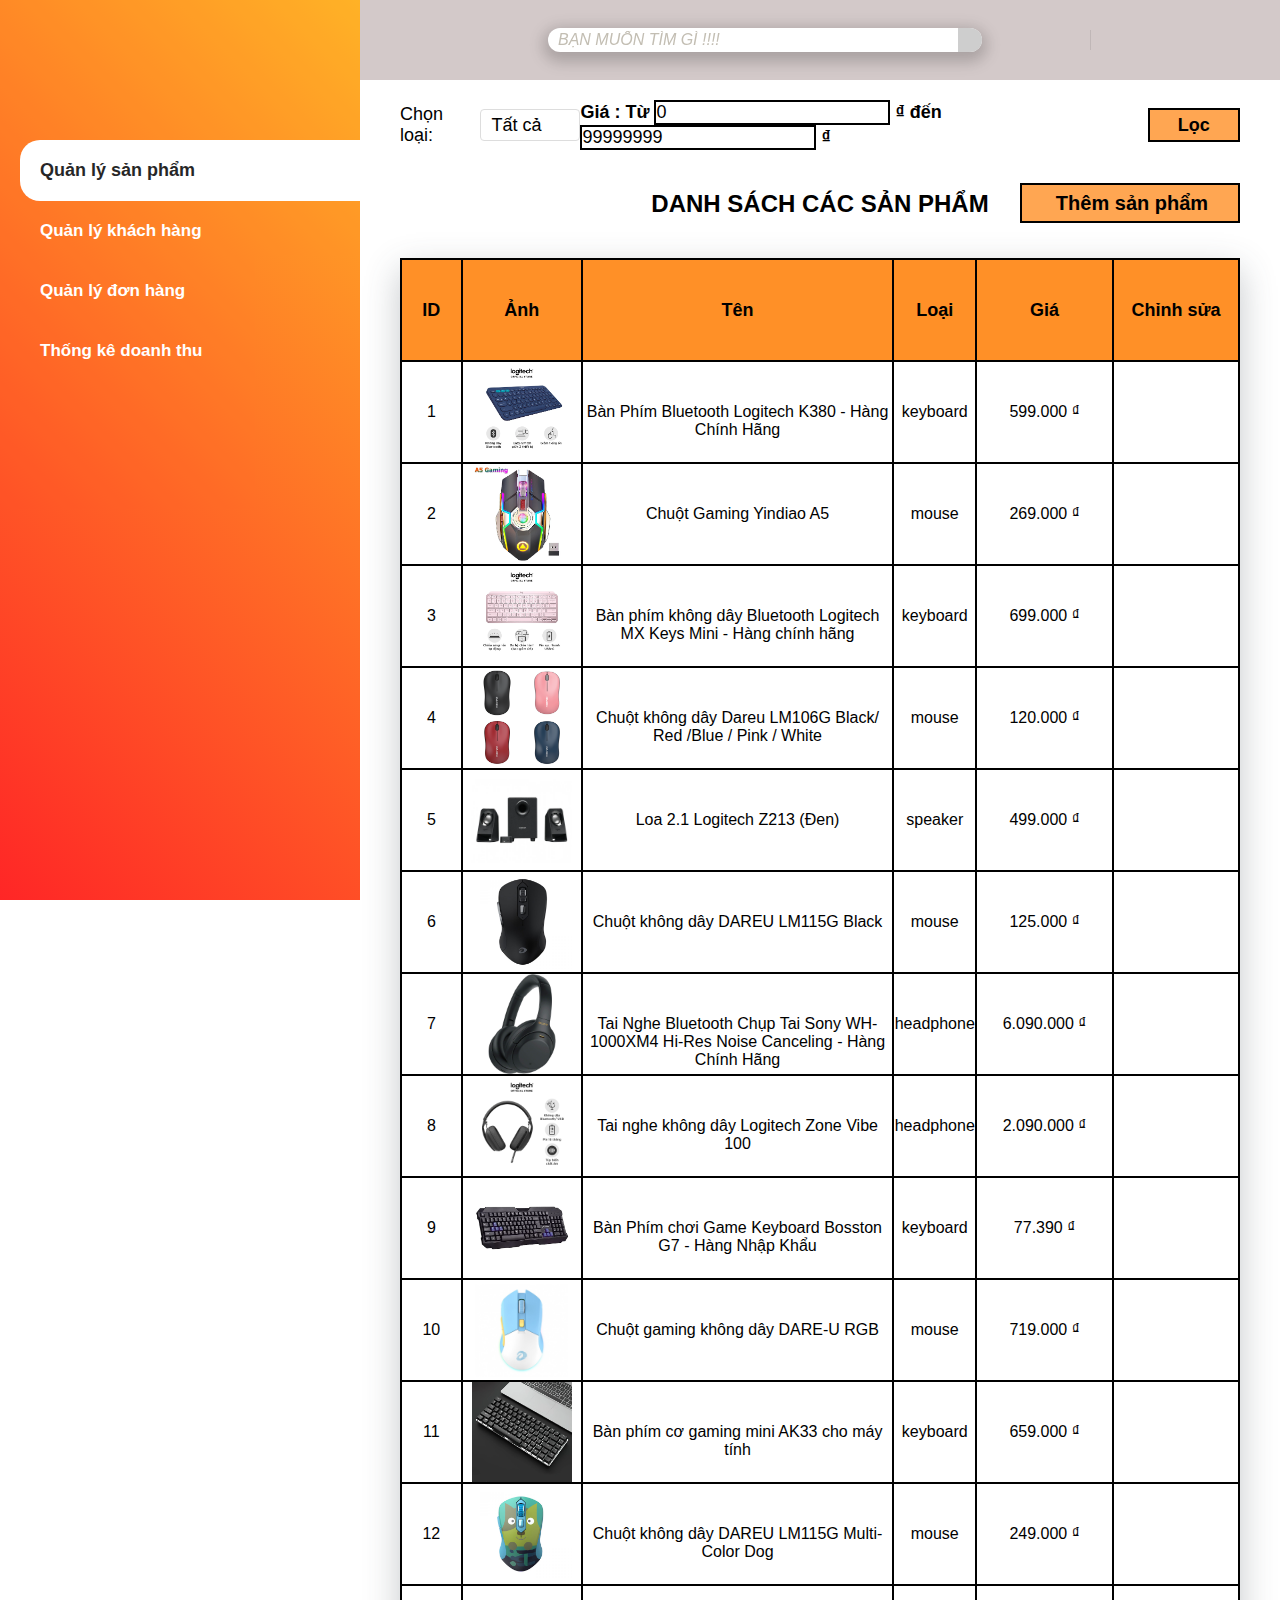
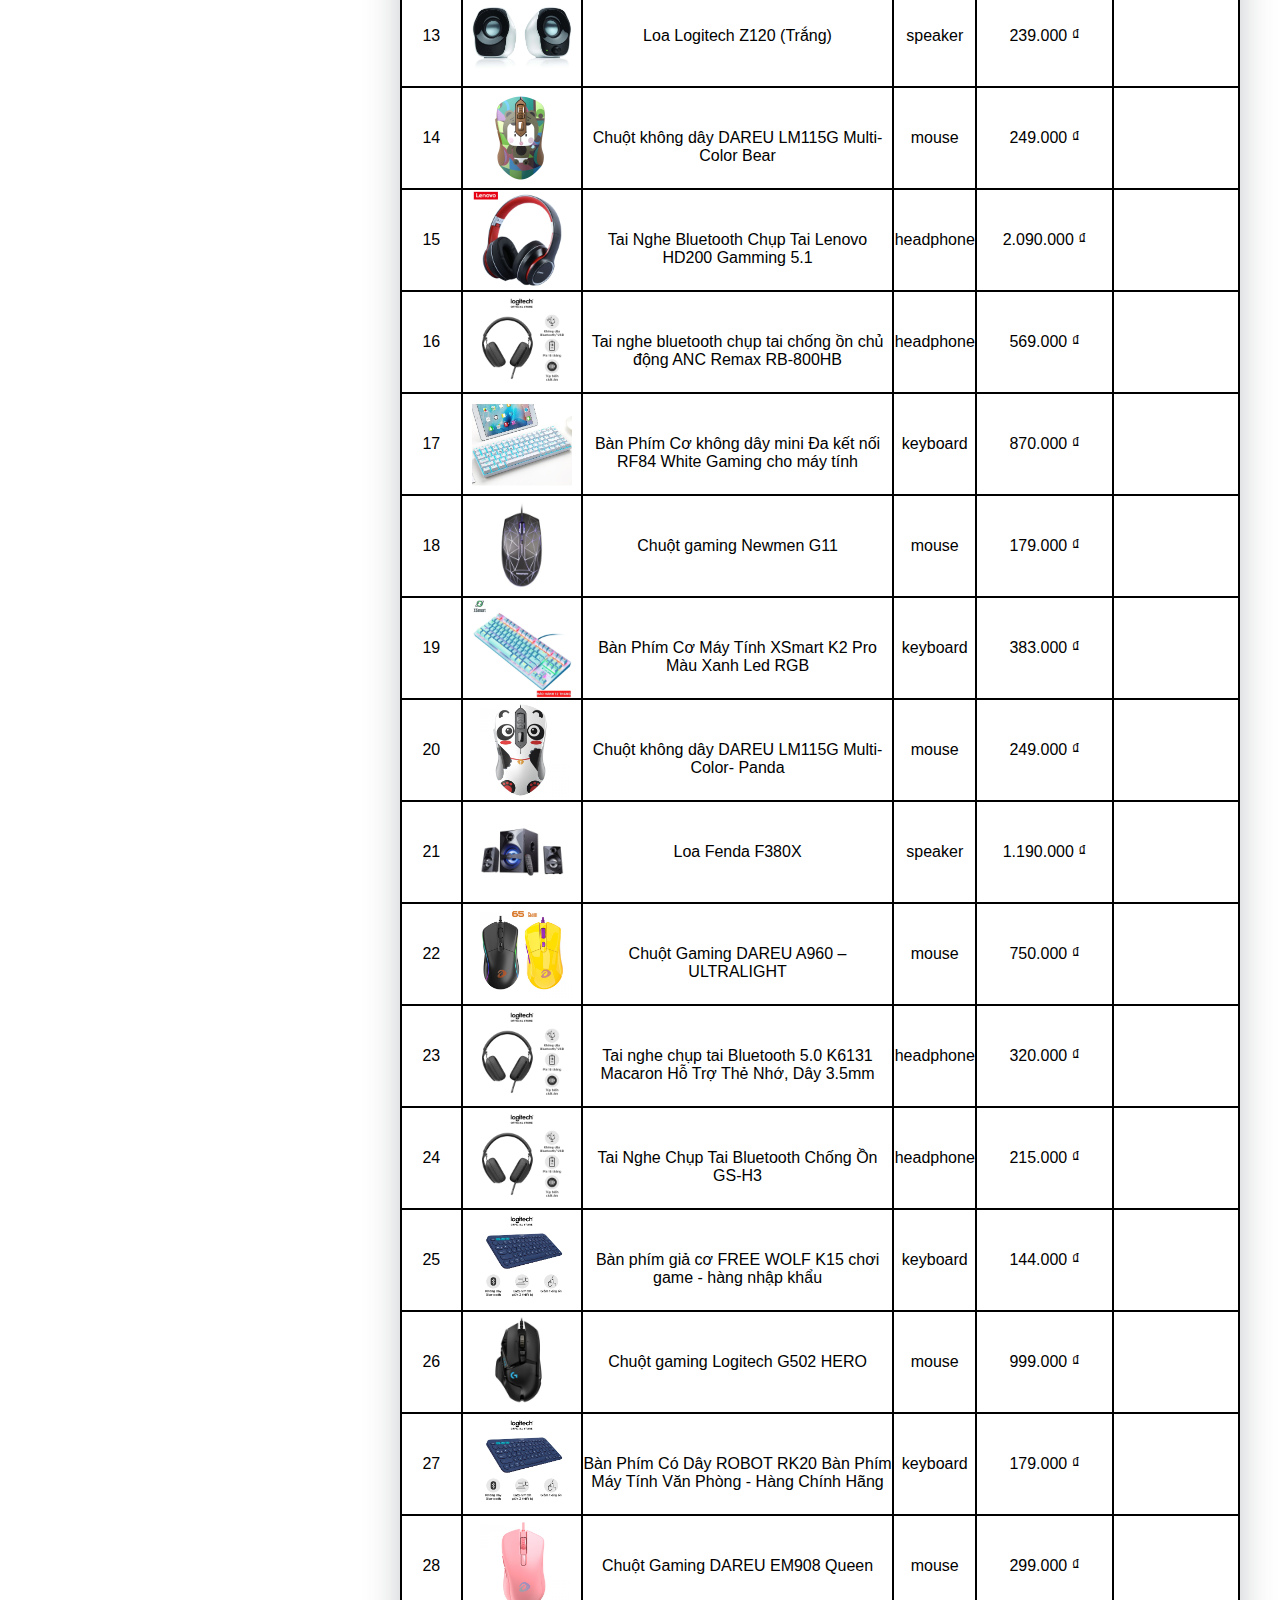
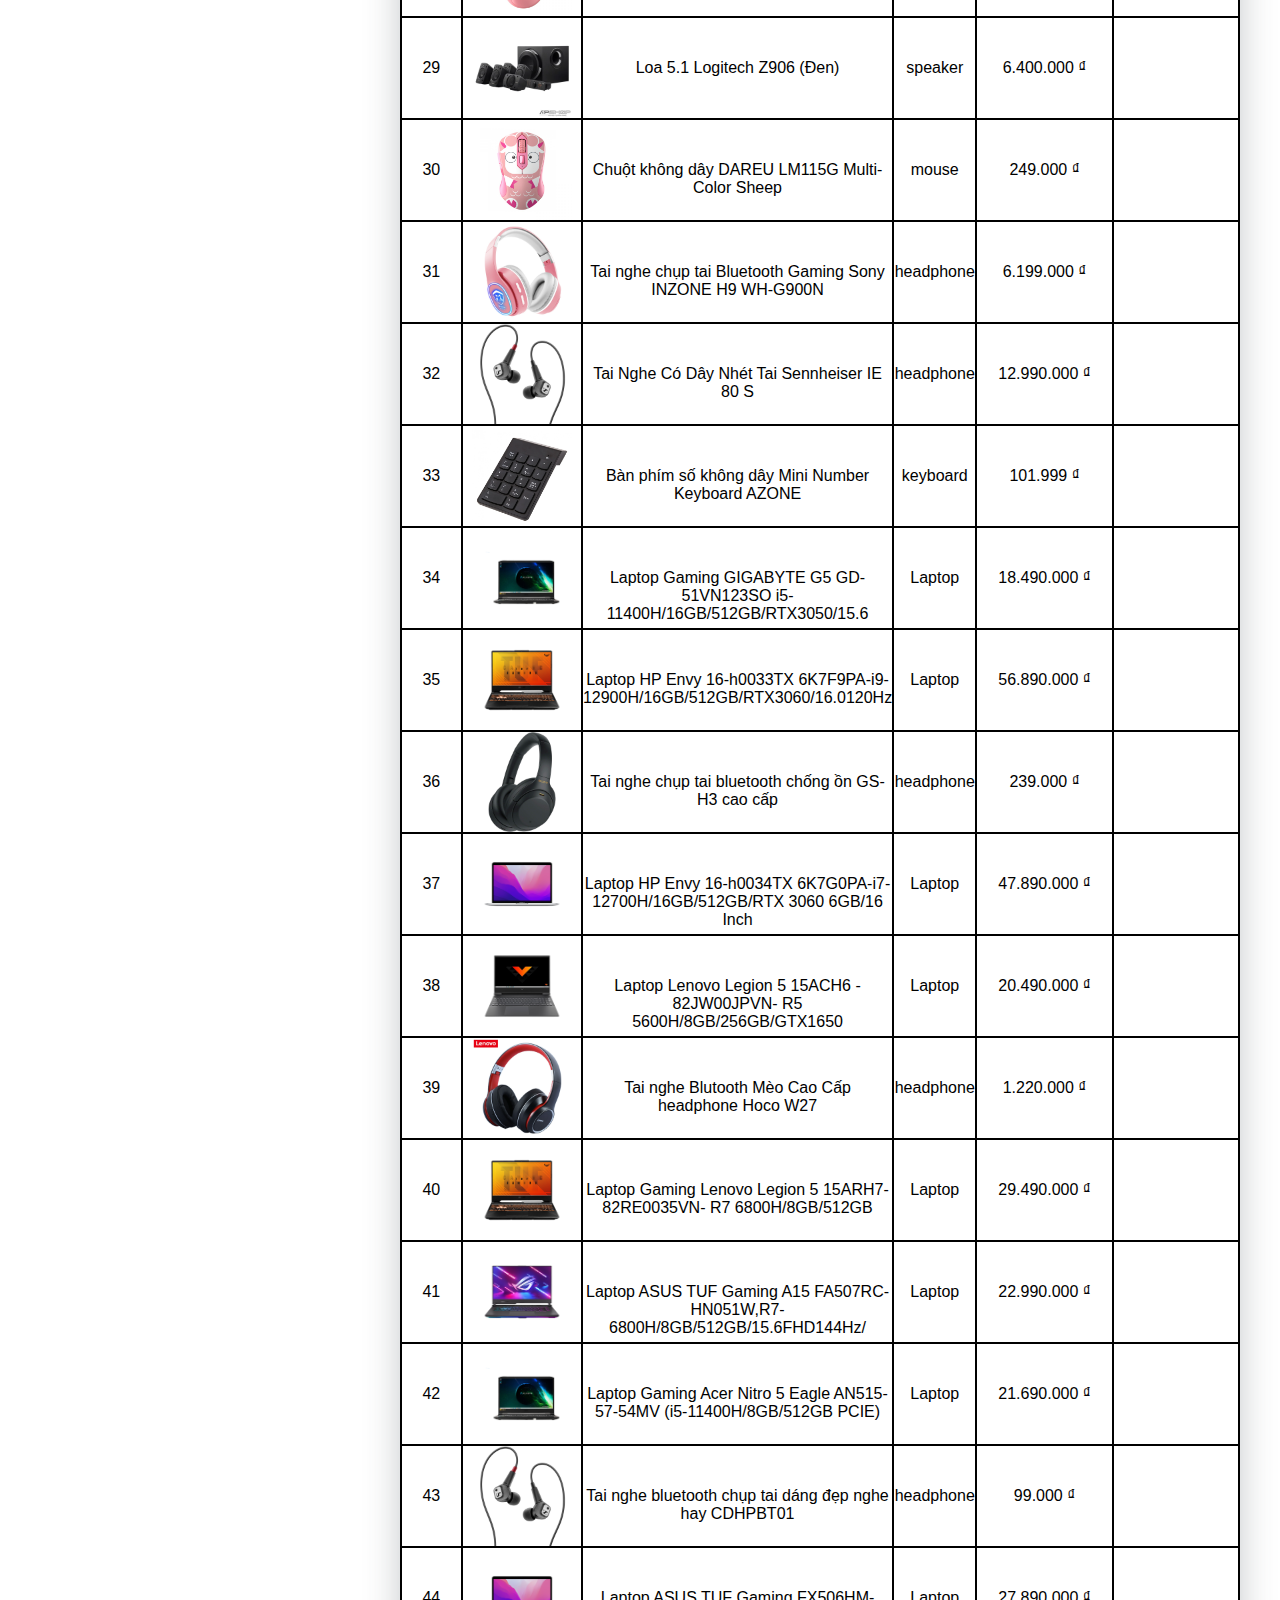
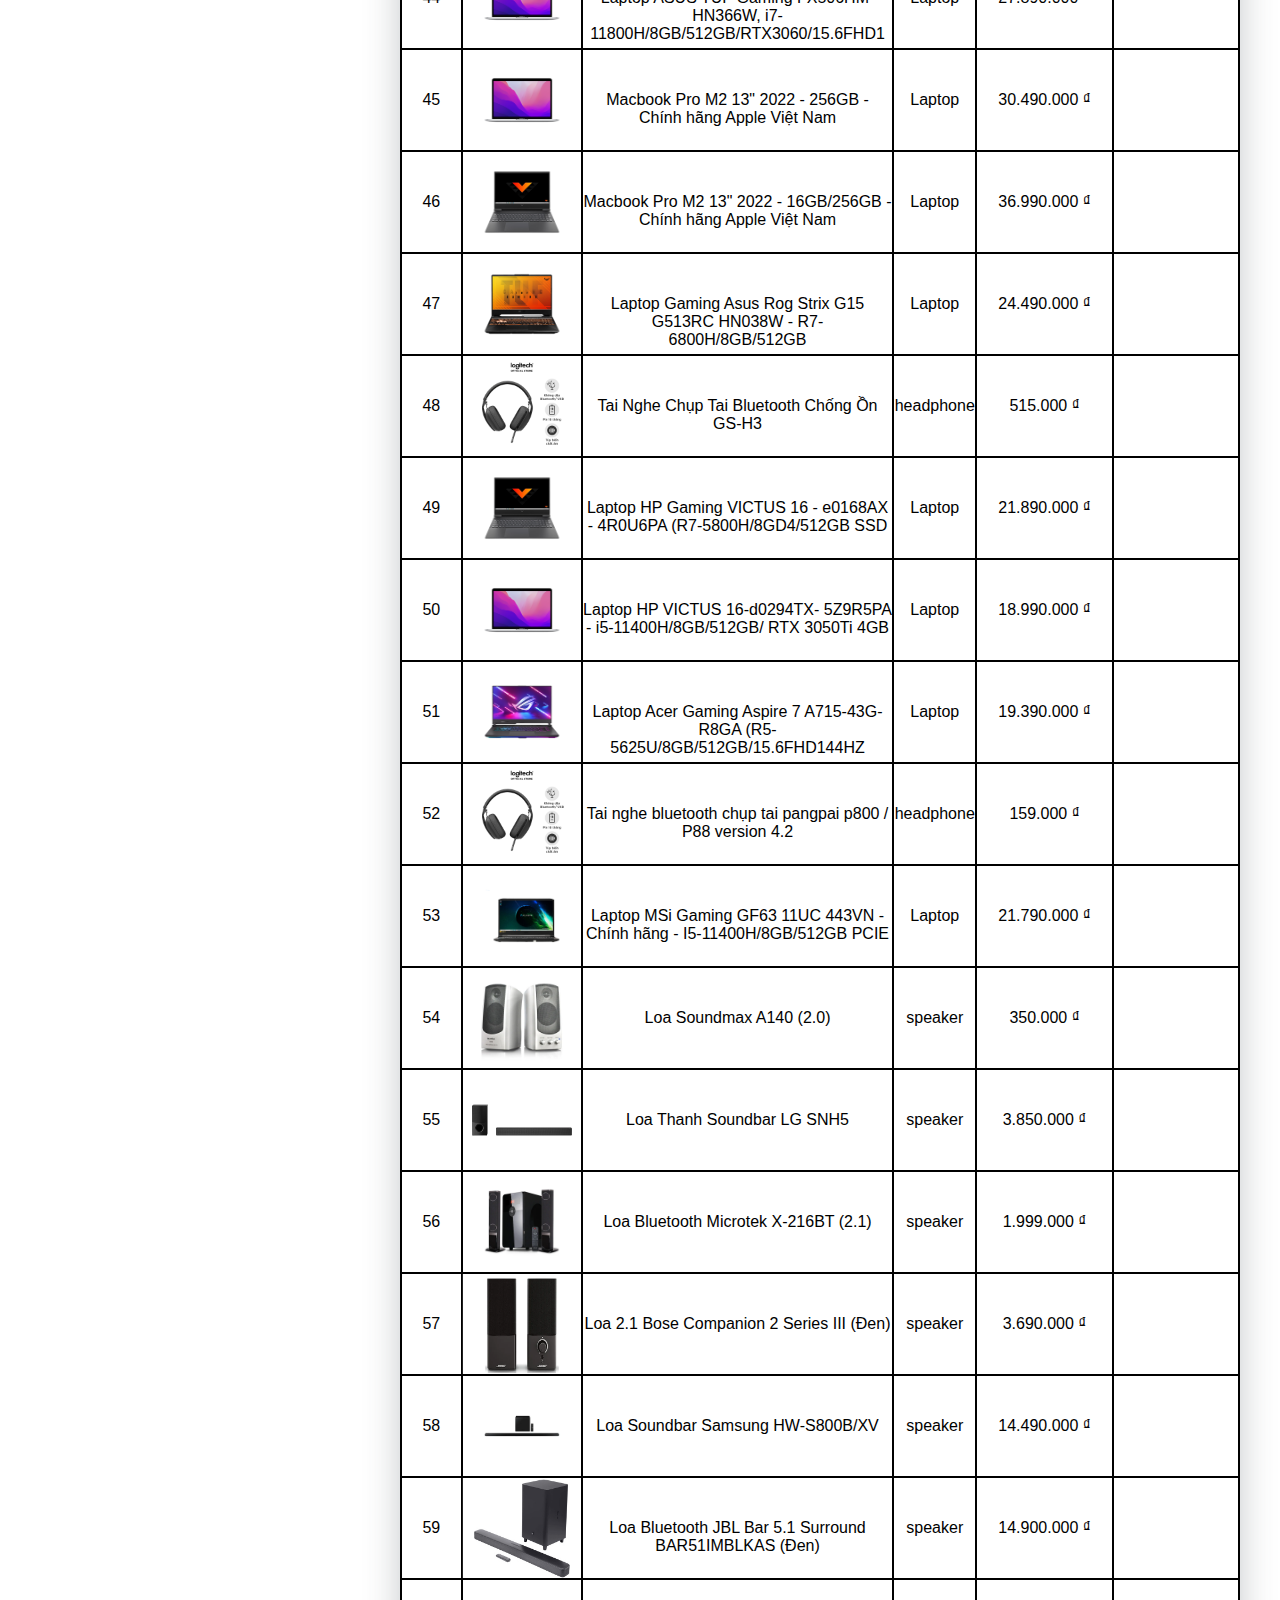
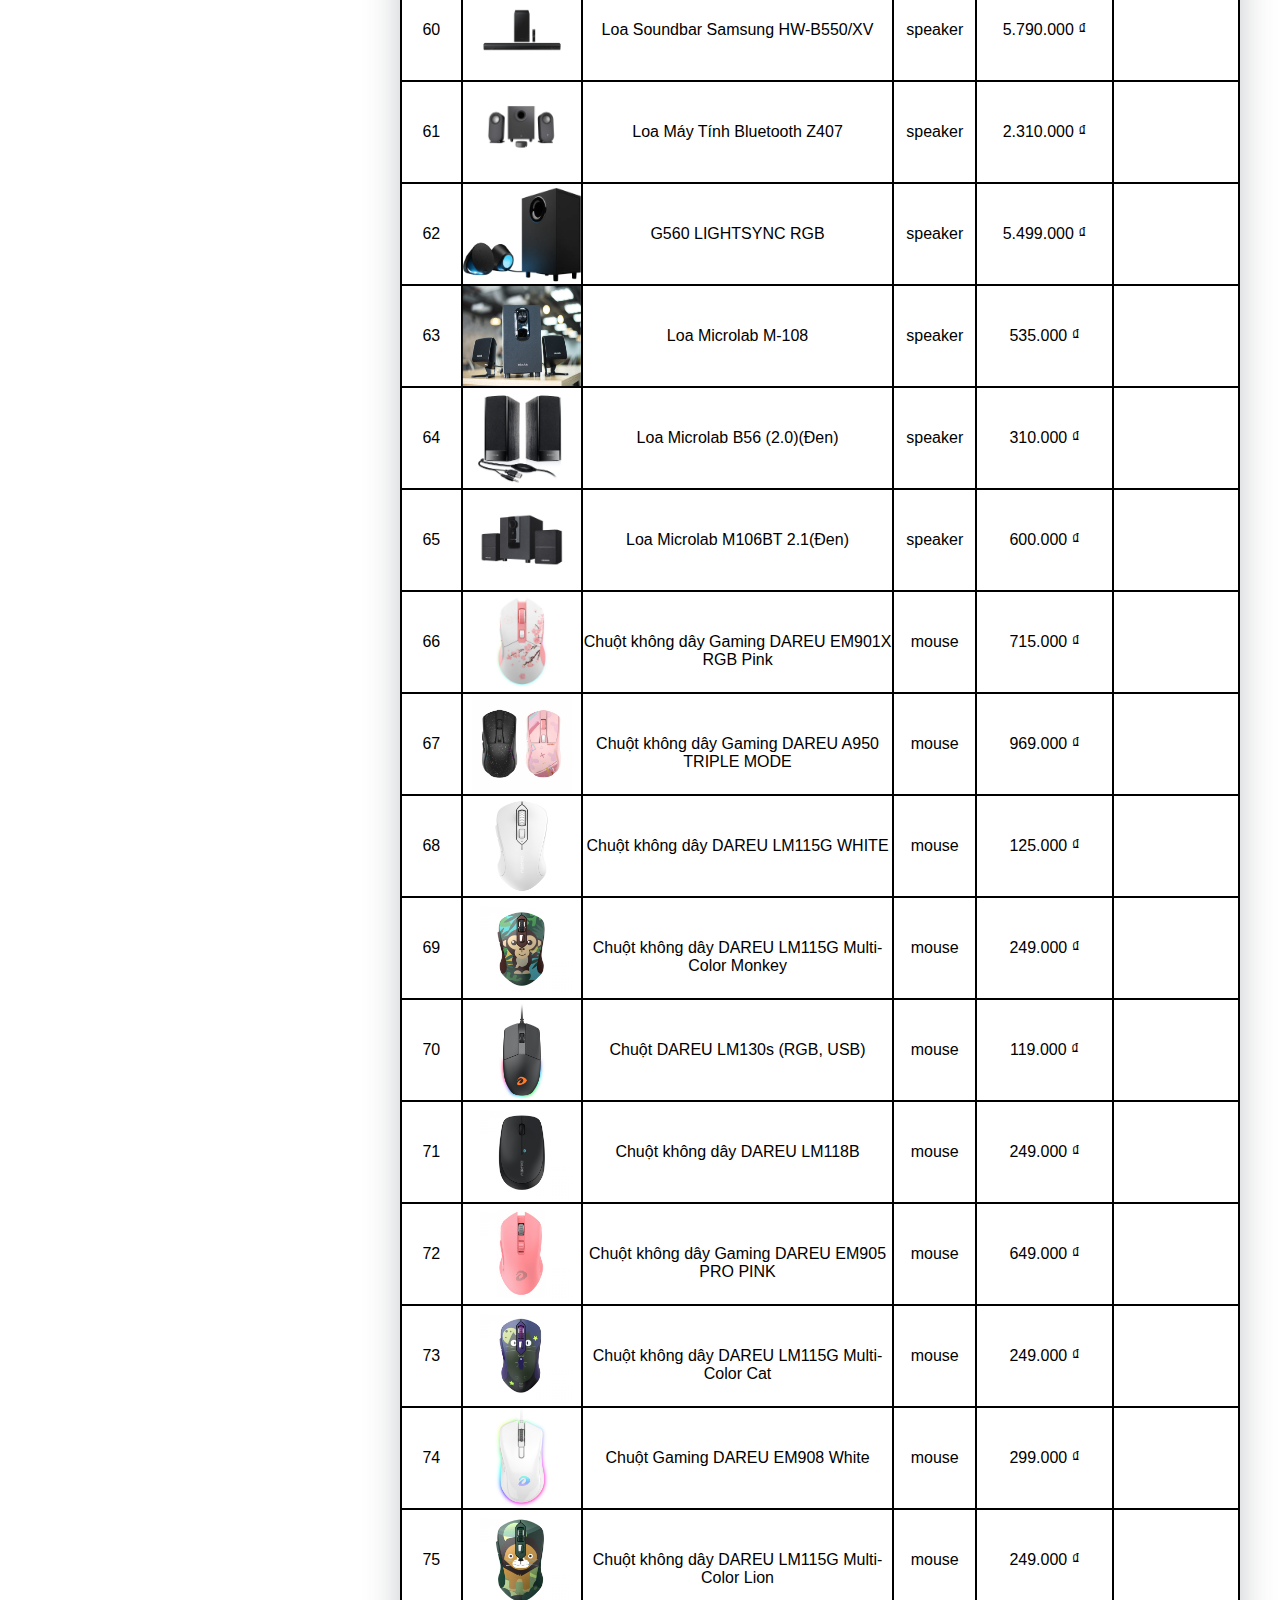
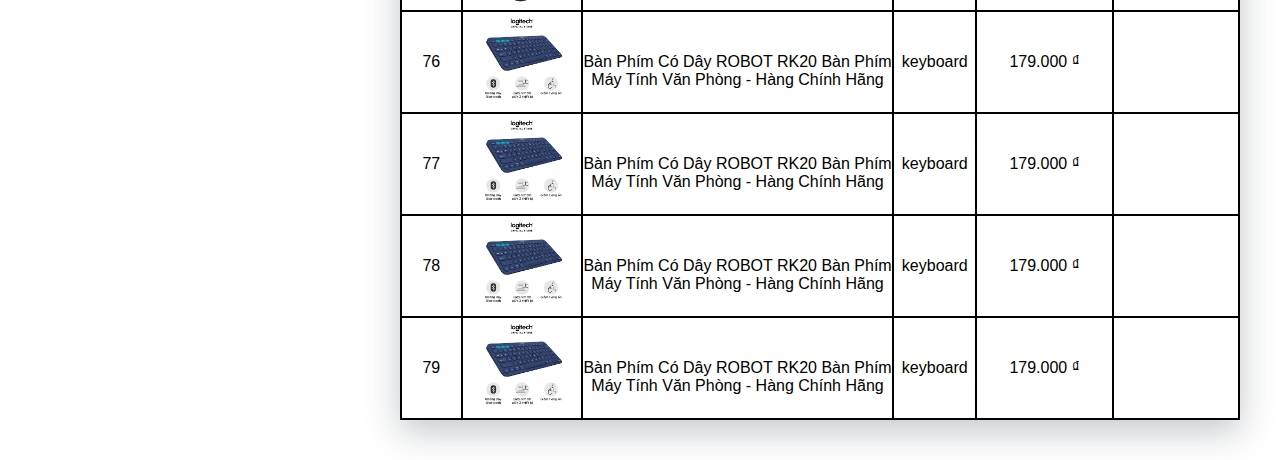
==== admin.html @ 6fcf3891 "update" ====
<!DOCTYPE html>
<html lang="en">
  <head>
    <meta charset="UTF-8" />
    <meta http-equiv="X-UA-Compatible" content="IE=edge" />
    <meta name="viewport" content="width=device-width, initial-scale=1.0" />
    <meta name="authors" content="NHÓM 22">
    <meta name="description" content="đây là bài tập đồ án tạo web BÁN LINH KIỆN ĐIỆN TỬ như chuột, bàn phím, tai nghe,... .">
    <title>Admin</title>
    <link rel="icon" href="./assets/img/websiteIcon.png">
    <link rel="stylesheet" href="https://cdnjs.cloudflare.com/ajax/libs/font-awesome/6.2.0/css/all.min.css" integrity="sha512-xh6O/CkQoPOWDdYTDqeRdPCVd1SpvCA9XXcUnZS2FmJNp1coAFzvtCN9BmamE+4aHK8yyUHUSCcJHgXloTyT2A==" crossorigin="anonymous" referrerpolicy="no-referrer" />
    <link rel="stylesheet" href="./assets/css/card-products.css" />
    <link rel="stylesheet" href="./assets/css/reset.css" />
    <link rel="stylesheet" href="./assets/css/order-form.css" />
    <link rel="stylesheet" href="./assets/css/menu-product.css" />
    <link rel="stylesheet" href="./assets/css/navigation.css">
    <link rel="stylesheet" href="./assets/css/add-product-table.css">
    <link rel="stylesheet" href="./assets/css/edit-product-table.css">
    <link rel="stylesheet" href="./assets/css/edit-account-table.css">
    <link rel="stylesheet" href="./assets/css/delete-product-table.css">
    <link rel="stylesheet" href="./assets/css/switch-button.css">
    <link rel="stylesheet" href="./assets/css/order-product-table.css">
    <link rel="stylesheet" href="./assets/css/account-manager-table.css">
    <link rel="stylesheet" href="./assets/css/admin.css">
    <link rel="stylesheet" href="./assets/css/Statistical-table.css">

    
    <script src="https://ajax.googleapis.com/ajax/libs/jquery/3.6.1/jquery.min.js"></script>
  </head>
  <body>
    
      <!-- account manage table -->

      <div class="account-container" onclick="closeAccountProductTable()">
        
      </div>
      
    <!-- add products -->
    <div class="add-product-container" onclick="closeAddProductTable(event)">
      
        <form class="add-product-table" onclick="stopPropagate(event)" onsubmit="addProductToProductArray(event)">
          <div class="exit-add-product-table" onclick="closeAddProductTable()">
            <i class="fa-solid fa-xmark"></i>
          </div>
            <div class="title">THÊM SẢN PHẨM</div>
            <label for="type">LOẠI: </label>
            <select name="productType" id="select-type">
              <option value="keyboard">BÀN PHÍM</option>
              <option value="headphone">TAI NGHE</option>
              <option value="mouse">CHUỘT</option>
              <option value="speaker">LOA</option>
              <option value="laptop">LAPTOP</option>
            </select>
            <label for="productName">TÊN SẢN PHẨM:</label>
            <input type="text" name="productName" id="productName" value="" placeholder="Keyboard haha" required autofocus>
            <label for="productDescription">MÔ TẢ SẢN PHẨM:</label>
            <input type="text" name="productDescription" id="productDescription" value="" placeholder="keyboard for gamer" required>
            <label for="productImage">HÌNH ẢNH:</label>  
            <input type="file" name="productImage" id="productImage" value="" required>
            <label for="productPrice">GIÁ</label>
            <input type="number" name="productPrice" id="productPrice" value="" placeholder="999 999" required>  
            <label for="productQuantity">SỐ LƯỢNG THÊM:</label>
            <input type="number" name="productQuantity" id="productQuantity" value="" placeholder="10" required>  
            <div class="save-product-btn">
              <button type="submit">LƯU</button>
            </div>
        </form>

    </div>

    <!-- edit table -->

    <div class="edit-product-container" onclick="closeEditProductTable(event)">
      
        <form class="edit-product-table" onclick="stopPropagate(event)" onsubmit="editProductToProductArray(event)">
          <div class="exit-edit-product-table" onclick="closeEditProductTable()">
            <i class="fa-solid fa-xmark"></i>
          </div>
            <div class="title">CHỈNH SỬA SẢN PHẨM</div>
            <label for="type">LOẠI: </label>
            <select name="productType" id="select-type-edit">
              <option value="keyboard">Bàn phím</option>
              <option value="headphone">Tai nghe</option>
              <option value="mouse">Chuột</option>
              <option value="speaker">Loa</option>
             <!-- <option value="laptop">Laptop</option> -->
            </select>
            <label for="productName">Tên:</label>
            <input type="text" name="productName" id="productNameEdit" value="" placeholder="Keyboard haha" autofocus>
            <label for="productDescription">Chi tiết:</label>
            <input type="text" name="productDescription" id="productDescriptionEdit" value="" placeholder="keyboard for gamer">
            <label for="productImage">Link hình:</label>  
            <input type="file" id="productImageEdit" value="" placeholder="link image here" required>
            <label for="productPrice">Giá</label>
            <input type="number" name="productPrice" id="productPriceEdit" value="" placeholder="999 999">              
            <input type="number" name="productId" value="" id="productId" style="display: none;">
            <div class="save-product-btn">
              <button type="submit">LƯU</button>
            </div>
        </form>

    </div>
    <!-- edit account -->
    <div class="edit-account-container" onclick="closeEditAccountTable(event)">
      
      <form class="edit-account-table" onclick="stopPropagate(event)" onsubmit="editAccountToAccountArray(event)">
        <div class="exit-edit-account-table" onclick="closeEditAccountTable()">
          <i class="fa-solid fa-xmark"></i>
        </div>
          <div class="title">CHỈNH SỬA TÀI KHOẢN</div>
          <label for="accountName">Tên tài khoản: </label>
          <input type="text" name="accountName" id="accountName" value="" placeholder="hackiemsi" autofocus>
          <label for="accountPassword">Mật khẩu: </label>
          <input type="text" name="accountPassword" id="accountPassword" value="">             
          <label for="accountTel">Số điện thoại: </label>
          <input type="text" name="accountTel" id="accountTel" value="" placeholder="0969696969">             
          <label for="accountMail">Email: </label>
          <input type="text" name="accountMail" id="accountMail" value="" placeholder="hackiemsi@gmail.com">             

          <input type="number" name="accountId" value="" id="accountId" style="display: none;">
          <div class="save-account-btn">
            <button type="submit">LƯU</button>
          </div>
      </form>

  </div>

<!-- Card products -->
    <!-- <div class="card-products">
      
      <div class="menu" id="menu">
        <div class="menu-title">Danh mục sản phẩm</div>
        
        <div class="menu-items activeMenuItems" id="item-1" onclick="activeItem(1)">
          <a  href="#product-display" class="overlay activeMenuItemOverlay " onclick="filterProductAdmin('keyboard') " ></a>
          <img class="menu-items-img activeMenuItemImg" src="/assets/img/keyboard.jpg" alt="keyboard image" loading="lazy">
        </div>
  
        <div class="menu-items" id="item-2">
          <a  href="#product-display" class="overlay" onclick="filterProductAdmin('headphone')"></a>
          <img class="menu-items-img" src="/assets/img/headphone.png" alt="keyboard image" loading="lazy">
        </div>
  
        <div class="menu-items" id="item-3">
          <a  href="#product-display" class="overlay" onclick="filterProductAdmin('mouse')"></a>
          <img class="menu-items-img" src="/assets/img/mouse.png" alt="keyboard image" loading="lazy">
        </div>
  
        <div class="menu-items" id="item-4">
          <a  href="#product-display" class="overlay" onclick="filterProductAdmin('speaker')"></a>
          <img class="menu-items-img" src="/assets/img/speaker.png" alt="keyboard image" loading="lazy">
        </div>
  
        <div class="menu-items" id="item-5">
          <a  href="#product-display" class="overlay" onclick="filterProductAdmin('Laptop')"></a>
          <img class="menu-items-img" src="/assets/img/mousepads.png" alt="keyboard image" loading="lazy">
        </div>
      </div>

      

      <div class="card-products-container"> -->
        
        <!-- <div class="card-product-item" id="${product.id}" onclick="productInfomation()">
          <img
            class="card-img"
            src="${product.img}"
          />
          <div class="card-product-content">
            <div class="card-product-content-top">
              <div class="card-product-content-title card-title">
                ${product.name}
              </div>
              <div class="label-card-title card-title">${product.description}</div>
            </div>
            <div class="card-product-content-bottom">
  
            
  
            <div class="card-product-content-bottom-buying">
              <div class="card-product-content-bottom-buying-price">
                <span class="card-product-priceNumber">${product.price}</span> 
                <span class="card-product-priceIcon">₫</span>
              </div>
              <div class="card-product-status">
                Còn hàng
                <i class="fa-solid fa-check icon-check-status"></i>
              </div>
            </div>
            
          </div>
          </div>
        </div> -->

        <!-- <div class="menu-card-products-page-number"> -->
          <!-- <div class="pageNumber" onclick="pageRender(1)"></div>
          <div class="pageNumber" onclick="pageRender(2)">2</div>
          <div class="pageNumber" onclick="pageRender(3)">3</div>  -->
        <!-- </div> 
      </div>
    </div> -->
  <div class="main-wrapper">

    <div class="nav-header-left">
      <div class="nav-header-left-logo">
        <img src="https://upload.wikimedia.org/wikipedia/commons/thumb/e/e6/Cyberpunk_2077_logo.svg/2560px-Cyberpunk_2077_logo.svg.png" alt="">
      </div>
      
      <ul class="nav-header-left-list">
        <li class="nav-header-left-list-item active-nav-header-left-list-item" id="nav-header-left-list-products-management" onclick="renderProductManage();holdColorMenuInAdmin(this)">
          <div class="nav-header-left-list-products-management">
            <i class="fa-sharp fa-solid fa-cart-shopping"></i>
            <span>
              Quản lý sản phẩm
            </span> 
          </div>
          <i class="fa-solid fa-chevron-right"></i>
        </li>


        <li class="nav-header-left-list-item" id="nav-header-left-list-user-management" onclick="openAccountManageTable();holdColorMenuInAdmin(this)">
          <div class="nav-header-left-list-user-management">
            <i class="fa-solid fa-users"></i>
            <span>
              Quản lý khách hàng
            </span> 
          </div>
          <i class="fa-solid fa-chevron-right"></i>
        </li>


        <li class="nav-header-left-list-item" id="nav-header-left-list-order-form-management" onclick="openOrderManageTable();holdColorMenuInAdmin(this)">
          <div class="nav-header-left-list-order-form-management">
            <i class="fa-solid fa-receipt"></i>
            <span>
              Quản lý đơn hàng
            </span> 
          </div>
          <i class="fa-solid fa-chevron-right"></i>
        </li>

        <li class="nav-header-left-list-item" id="nav-header-left-list-business-statistics" onclick="holdColorMenuInAdmin(this);openStatistical()">
          <div class="nav-header-left-list-business-statistics">
            <i class="fa-solid fa-sack-dollar"></i>
            <span>
              Thống kê doanh thu
            </span> 
          </div>
          <i class="fa-solid fa-chevron-right"></i>
        </li>
      </ul>
      
    </div>
    <div class="container">
      <div class="container-header">
        <div class="container-header-navigation" id="container-header-navigation">
          <div class="container-header-navigation-icon-menu container-header-navigation-icon-menu-shrink" onclick="shrinkMenuInAdmin()">
            <i class="fa-solid fa-arrow-left-long"></i>
          </div>
          <div class="container-header-navigation-icon-menu container-header-navigation-icon-menu-zoomIn" onclick="zoomInMenuInAdmin()">
            <i class="fa-solid fa-bars-staggered"></i>
          </div>
          <form onsubmit="searchEngineAdmin(event)" oninput="searchEngineAdmin(event)" id="search_box" class="container-header-navigation-search-box">
            <input
              type="search"
              id="search_text"
              placeholder="Bạn muốn tìm gì !!!!"
              value=""
            />
            <button type="submit" href="#product-display" id="search_button">
              <i class="fa-solid fa-magnifying-glass"></i>
            </button>
          </form>

          <div class="dropdown container-header-navigation-dropdown">
              <div class="dropdown-select container-header-navigation-dropdown-select">
                <i class="fa fa-user dropdown-user"></i>
                <span class="dropdown-select container-header-navigation-dropdown-select-text">Admin</span>
                <i class="fa fa-caret-down dropdown-caret"></i>
              </div>
              <ul class="dropdown-list container-header-navigation-dropdown-list">
                <li class="dropdown-item container-header-navigation-dropdown-item" onclick="dangXuatAdmin()">
                    <span class="dropdown-text container-header-navigation-dropdown-text" >Đăng xuất</span>
                </li>
              </ul>
          </div>   
        </div>
      </div>

    <div id="orderDetailContainer" onclick="hideOrderDetails(this)" style="display: none;">
      
    </div>  
      


      <div class="container-content" id="container-content">
        

      </div>
    </div>

    
  </div>  

  
  <!-- Back to top button -->
  <div class="back-to-top">
    <a class="" href="#"><i class="fa-solid fa-arrow-up back-top-top-icon"></i></a>
  </div>

  <!-- Java Script -->
  <script src="./assets/js/Statistical.js"></script>
  <script src="./assets/js/arr-order-form.js"></script>
  <script src="./assets/js/arr-account.js"></script>
  <script src="./assets/js/arr-product.js"></script>
  <script src="./assets/js/menu-product-admin.js"></script>
  <script src="./assets/js/backToHome-button.js"></script>
  
  <!-- <script src="./assets/js/navigation.js"></script> -->
  <!-- <script src="./assets/js/search-engine.js"></script> -->
 </body>
</html>
---- assets/css/card-products.css ----
* {
  box-sizing: border-box;
  margin: 0;
  padding: 0;
}

.card-products {
  background: #f1f1f1;
  padding: 50px 60px 50px 10px;
  height: 1000px;
  display: grid;
  grid-template-columns: 20% 80%;
  grid-template-rows: 10% 90%;
}

.card-products-container {
  grid-column: 2/3;
  grid-row: 2/3;
  display: flex;
  flex-wrap: wrap;
  position: relative;
  height: 830px;
  margin-left: -30px;
  padding: 0 0 50px 0;
  margin-left: 10px;
}

.card-product-item {
  display: flex;
  flex-direction: column;
  background: white;
  margin-left: 30px;
  height: 330px;
  flex: 0 0 calc(25% - 30px);
  transform: translateY(0);
  transition: all 0.2s;
  margin-bottom: 30px;
  border-top-right-radius: 15px;
  border-bottom-left-radius: 15px;
  width: 160px;
}

.card-product-item:hover {
  cursor: pointer;
  box-shadow: 0 4px 12px rgba(0, 0, 0, 0.6);
  background: linear-gradient(45deg, red, orange);
  color: rgb(238, 234, 234);
  pointer-events: auto;
}

.card-img {
  padding: 10px 25px;
  height: 180px;
  /* Dùng để cố định image luôn ở height: 230px; */
  flex-shrink: 0;
}

.card-product-content {
  padding: 10px 20px;
  display: flex;
  flex: 1;
  flex-direction: column;
  pointer-events: none;
  justify-content: space-between;
}

.card-product-content-title {
  font-weight: 600;
  font-size: 18px;
  margin: 0 0 8px;
  /* -webkit- is use for Chrome and Safari */
  display: -webkit-box;
  -webkit-line-clamp: 1;
  -webkit-box-orient: vertical;
  overflow: hidden;
  /* Khi tràn chữ ra thì sẽ đổi thành ... */
  text-overflow: ellipsis;
  color: black;
}

.label-card-title {
  display: -webkit-box;
  -webkit-line-clamp: 1;
  -webkit-box-orient: vertical;
  overflow: hidden;
  text-overflow: ellipsis;
  word-break: break-word;
}

.card-product-content-bottom {
  text-align: center;
}

.card-product-content-bottom-buying {
  padding: 6px 0 0;
  line-height: 30px;
}

.card-product-content-bottom-buying-price {
  font-weight: bolder;
}

.card-product-priceNumber {
  font-size: 18px;
}

.card-product-priceIcon {
  font-size: 24px;
}

.card-product-content-bottom-buying-btn {
  margin-top: 10px;
  padding: 8px 0;
  border: 2px solid black;
  border-radius: 10px;
  background: white;
  color: black;
  position: relative;
  font-weight: 600;
  box-shadow: 0 5px 10px rgba(0, 0, 0, 0.2);
  transform: translateX(15px);
  opacity: 0;
  transition: all 0.25s ease;
  pointer-events: none;
}

.icon-btn-shop {
  position: absolute;
  left: 0;
  top: 10px;
  color: black;
  z-index: 2;
  transition: 0.5s;
  font-size: 15px;
}

.card-product-content-bottom-buying-btn:hover {
  background: black;
  color: white;
}

.card-product-content-bottom-buying-btn:hover .icon-btn-shop {
  color: white;
}

.card-product-item:hover .card-product-content-bottom-buying-btn {
  transform: translateX(0);
  opacity: 1;
  pointer-events: auto;
}

.card-product-content-bottom-buying-btn:active {
  transform: scale(.9) !important;
  box-shadow: 0 4px 10px rgba(0, 0, 0, 0.8);
}

.card-product-item:hover .icon-btn-shop {
  opacity: 1;
  left: 12%;
}

.menu-card-products-page-number {
  display: flex;
  position: absolute;
  bottom: 10px;
  left: 50%;
  transform: translateX(-50%);
  text-align: center;
}

.activePageNumber {
  background: linear-gradient(45deg, red, orange) !important;
  box-shadow: 0 0 8px rgba(0, 0, 0, 0.4);
  color: rgb(238, 234, 234);
  cursor: pointer;
}

.pageNumber {
  width: 40px;
  height: 40px;
  margin-left: 30px;
  font-size: 18px;
  font-weight: 500;
  line-height: 40px;
  background: white;
}

.pageNumber:hover {
  background: linear-gradient(45deg, red, orange);
  box-shadow: 0 0 8px rgba(0, 0, 0, 0.4);
  color: rgb(238, 234, 234);
  cursor: pointer;
}


.menu-mega {
  position: relative;
  display: flex;
  justify-content: flex-start;
  align-items: center;
}

.menuToggle {
  position: relative;
  width: 70px;
  height: 70px;
  background: #fff;
  border-radius: 70px;
  cursor: pointer;
  display: flex;
  justify-content: center;
  align-items: center;
  box-shadow: 10px 10px 20px rgba(0, 0, 0, 0.15);
}

.menuToggle::before {
  content: '+';
  position: absolute;
  font-size: 3em;
  font-weight: 200;
  color: #ff216d;
  transition: 1.5s;
}

.menuToggle.active::before,
.menuToggleuser.active::before {
  transform: rotate(225deg);
}

.menu-toggle {
  position: absolute;
  width: 30px;
  height: 30px;
  background: #fff;
  border-radius: 70px;
  z-index: -1;
  transition: transform 0.5s, width 0.5s, height 0.5s;
  transition-delay: 0.25s, 0.5s, 0.5s;
  transition-timing-function:cubic-bezier(0.075, 0.82, 0.165, 1) ;
}

.menuToggle.active~.menu-toggle,
.menuToggleuser.active~.menu-toggle {
  width: 700px;
  height: 70px;
  z-index: 1;
  transform: translateY(-100px);
  transform: translateX(100px);
  transition-delay: 0s, 0s, 0s;
  box-shadow: 0 15px 25px rgba(0, 0, 0, 0.1);
}

.menuToggleuser {
  position: relative;
  width: 70px;
  height: 70px;
  background: #fff;
  border-radius: 70px;
  cursor: pointer;
  display: flex;
  justify-content: center;
  align-items: center;
  box-shadow: 10px 10px 20px rgba(0, 0, 0, 0.15);
  z-index: 2;
}

.menuToggleuser::before {
  content: '+';
  position: absolute;
  font-size: 3em;
  font-weight: 200;
  color: #ff216d;
  transition: 1.5s;
}

.menu-toggle ul{
  display: flex;
  justify-content: space-evenly;
  align-items: center;

  height: 70px;
  gap: 10px;
}
.menu-toggle ul li{

  display: flex;
  justify-content: space-around;
  cursor: pointer;
}
.menu-toggle ul li i
{
  display: block;
  font-size: 1.25em;
  color: #555;
}
.menu-toggle ul li p
{
  font-size: 15px;
}

.menu-toggle .price-filter
{
  width: 300px;
  height: 70px;
  display: grid;
  grid-template-columns: 20% 30% 20% 30% 10%;

}

.menu-toggle .price-filter input
{
  width: 90px;
}

.menu-toggle .price-filter input::placeholder
{
  color: rgb(186, 184, 184);
  text-align: center;
}
.menu-toggle .price-filter label
{
  justify-self: center;
  align-self: center;
  font-weight: bolder;

}
.menu-toggle .price-filter button
{
  justify-self: center;
}
.menu-toggle ul li p {
  font-size: 15px;
  font-weight: bold; /* Match font weight */
  text-align: center;
  color: #333; /* Consistent font color */
  margin: 0;
}

.menu-toggle .category-filter select {
  width: 120px; /* Adjust width for alignment */
  height: 30px;
  padding: 4px;
  font-size: 14px;
  font-weight: bold;
  color: #333;
  border: 1px solid #ddd;
  border-radius: 4px;
  background: #fff;
}

.menu-toggle .price-filter {
  display: grid;
  grid-template-columns: 20% 30% 20% 30% 10%;
  align-items: center;
  gap: 5px; /* Adjust spacing between elements */
}

.menu-toggle .price-filter input {
  width: 90px;
  height: 30px;
  padding: 4px;
  font-size: 14px;
  border: 1px solid #ddd;
  border-radius: 4px;
  text-align: center;
}

.menu-toggle .price-filter label {
  font-size: 15px;
  font-weight: bold;
  color: #333;
  text-align: center;
}

.menu-toggle .price-filter button {
  background: none;
  border: none;
  font-size: 18px;
  color: #555;
  cursor: pointer;
}

.menu-toggle .price-filter input::placeholder {
  color: rgb(186, 184, 184);
  font-size: 14px;
  text-align: center;
}
---- assets/css/order-form.css ----
#view-order {
  position: fixed;
  top: 0;
  left: 0;
  bottom: 0;
  right: 0;
  background: rgba(59, 54, 54, 0.6);
  z-index: 10002;
  display: none;
  justify-content: center;
}

.view-order-container {
  height: 570px;
  background: white;
  flex-direction: column;
  position: absolute;
  width: 1200px;
  max-width: calc(100% - 32px);
  display: flex;
  bottom: 30px;
  animation: ScrollDown 0.25s ease;
  
}

@keyframes ScrollDown {
  from {
    opacity: 0;
    transform: translateY(-50px);
  }
  to {
    opacity: 1;
    transform: translateY(0);
  }
}

.view-order-container-top {
  display: flex;
  background: linear-gradient(35deg, rgba(253,29,29,.8) 50%, rgba(252,176,69,.8) 100%);
  color: white;
  flex: 1;
  font-size: 22px;
  justify-content: center;
  align-items: center;
}

.view-order-container .products-container-close {
  color: white;
  top: 17.5px;
}

.view-order-container-bottom {
  flex: 7;
  overflow: auto;
  padding: 10px 15px 0;
  background-color: rgba(228, 226, 226,.7);
}

.view-order-container-bottom-product {
 margin-bottom: 60px;
 background-color: white;
 padding: 15px 20px 15px;
}

.view-order-container-bottom-product-title {
  display: flex;
  justify-content: space-between;
  padding-bottom: 5px;
  border-bottom: 1px solid rgb(214, 214, 218);
  color: rgb(128, 128, 137);
  font-size: 16px;
  font-weight: 500;
  line-height: 20px;
}

.view-order-container-bottom-product-item {
  display: flex;
  align-items: center;
  text-align: center;
  height: 80px;
  padding: 10px 0;
}

.view-order-container-bottom-product-item:first-child {

}

.view-order-container-bottom-product-item:last-child {

}

.view-order-container-bottom-product-img {
  height: 100%;
}

.view-order-container-bottom-product-img > img {
  height: 100%;
}

.view-order-container-bottom-product-name {
  flex: 3;
  text-align: left;
  margin-left: 10px;
  
}

.view-order-container-bottom-product-name-title {
  font-weight: 600;
}

.view-order-container-bottom-product-name-label {
  font-size: 14px;
  color: #adaaaa;
}

.view-order-container-bottom-product-quantity {
  flex: 0.5;
  text-align: right;
}
.view-order-container-bottom-product-quantity-adjust {
  width: 60px;
  height: 30px;
  border: none;
}

.view-order-container-bottom-product-price {
  flex: 0.5;
  font-weight: 500;
  font-size: 18px;
}

.view-order-container-bottom-product-detail {
  border-top: 1px solid rgb(214, 214, 218);
  padding: 10px 0 0 ;
}

.view-order-container-bottom-product-detail-total {
  display: flex;
  justify-content: right;
  font-size: 18px;
  font-weight: 600;
  margin: 2px 0 2px;
}

.view-order-container-bottom-product-detail-total-title{
  margin-right: 10px;
  color: rgb(128, 128, 137);
  font-weight: 500;
}

.view-order-container-bottom-product-detail-total-priceIcon {
  margin-left: 5px;
}
---- assets/css/menu-product.css ----
.activeMenuItems {
  box-shadow:0 0 10px 5px rgb(171, 170, 170);
  background: linear-gradient(45deg,rgba(255, 0, .7),rgba(255, 165, .7));
}
.activeMenuItemImg {
  width: 20%;
  height: 50px;
  transition: all 0.5s ease;
}
.activeMenuItemOverlay {
  width: 100%;
  height: 100%;
  position: absolute;
  top: 0;
  left: 0;
  border-radius: 10px;
  transition: all 0.5s ease;
  font-family: "Roboto";
  z-index: 69;
}

.menu
{
  position: sticky;
  left: 0;
  box-sizing: content-box;

  height:450px;
  width: 100%;
  
  display: flex;
  flex-direction: column;
  flex-wrap: nowrap;

  background: #f1f1f1;
  
  
  top: 100px;
  z-index: 1;
  margin-bottom: 115px;
}
.close-menu-products-icon {
  display: none;
}
.showMenu {
  left: 0!important;
  opacity: 1!important;
  z-index: 10001;
  pointer-events: visible!important;
}

.menu .menu-title
{
  font-weight: bolder;
  text-align: center;
  font-size: 20px;
}

.menu .menu-items
{
  height: 100px;
  margin: 20px ;

  position: relative;
  text-align: center;

  border-bottom: 1px solid rgb(187, 187, 187);
  border-radius: 10px;
  transition: all 0.5s ease ;
}

.menu .menu-items:hover
{
  box-shadow:0 0 10px 5px rgb(171, 170, 170);
  background: linear-gradient(45deg,red,orange);
}

.menu .menu-items img
{
  width: 20%;
  height: 50px;
  transition: all 0.5s ease;
}

.menu .menu-items:hover img
{
  width: 40%;
  height: 80px;
  filter: blur(2px);
}



.menu .menu-items:hover > .overlay
{
  width: 100%;
  height: 100%;
  background: rgba(0, 0, 0, .3);
  position: absolute;
  top: 0;
  left: 0;
  border-radius: 10px;
  transition: all 0.5s ease;
  font-family: "Roboto";
  z-index: 69;
  
}
.menu #item-1:hover > .overlay::after
{
  content:"KEYBOARDS";
  width: 100%;
  height: 100%;
  font-size: 20px;
  font-weight: bolder;
  color: white;
  display: flex;
  justify-content: center;
  align-items: center;

}
.menu #item-2:hover > .overlay::after
{
  content:"HEADPHONES";
  width: 100%;
  height: 100%;
  font-size: 20px;
  font-weight: bolder;
  color: white;
  display: flex;
  justify-content: center;
  align-items: center;
}
.menu #item-3:hover > .overlay::after
{
  content:"MOUSES";
  width: 100%;
  height: 100%;
  font-size: 20px;
  font-weight: bolder;
  color: white;
  display: flex;
  justify-content: center;
  align-items: center;
}
.menu #item-4:hover > .overlay::after
{
  content:"SPEAKERS";
  width: 100%;
  height: 100%;
  font-size: 20px;
  font-weight: bolder;
  color: white;
  display: flex;
  justify-content: center;
  align-items: center;
}
.menu #item-5:hover > .overlay::after
{
  content:"LAPTOP";
  width: 100%;
  height: 100%;
  font-size: 20px;
  font-weight: bolder;
  color: white;
  display: flex;
  justify-content: center;
  align-items: center;
}


.menu #item-1 img
{
  width: 30%;
  height: 60px;
}

.menu #item-1:hover img
{
  width: 50%;
  height: 100px;
  filter: blur(2px);
}

.menu #item-2
{

}
.menu #item-3
{

}
.menu #item-4
{
  
}

.menu #item-4 img
{
  width: 25%;
  height: 50px;
}

.menu #item-4:hover img
{
  width: 40%;
  height: 80px;
  filter: blur(2px);
}

.menu #item-5
{
}


.back-to-top
{
  width: 50px;
  height: 50px;
  background: linear-gradient(45deg, rgba(255, 0, 0,.8), rgba(255, 165, 0,.8));
  border-radius: 20px;
  position: fixed;
  opacity: 0;
  transform: translateY(15px);
  right:50px;
  bottom: 50px;
  font-size: 20px;
  z-index: 2;
  box-shadow: 0 4px 6px rgba(0, 0, 0, .6) ;
  transition: ease .3s;
  pointer-events: none;
}

.back-top-top-icon {
  width: 50px;
  line-height: 50px;
  text-align: center;
}

.back-to-top:hover .back-top-top-icon {
  width: 55px;
  line-height: 55px;
}

.back-to-top:hover {
  cursor: pointer;
  color: white;
  font-size: 24px;
  width: 55px;
  height: 55px;
  border-radius: 50%;
  box-shadow: 0 4px 6px rgba(0, 0, 0, .8) ;

}

.open {
  pointer-events: visible;
  opacity: 1;
  transform: translateY(0);

}

.menu .menu
{
  height: 100px;
  margin: 20px ;

  position: relative;
  text-align: center;

  border-bottom: 1px solid rgb(187, 187, 187);
  border-radius: 10px;
  transition: all 0.5s ease ;

  box-shadow:0 0 10px 5px rgb(171, 170, 170);
  background: linear-gradient(to bottom,rgb(131, 131, 250),rgb(131, 249, 131));
}

.menu .active img{
  width: 40%;
  height: 80px;
  filter: blur(2px);
}

.menu .active > .overlay
{
  width: 100%;
  height: 100%;
  background: black;
  opacity: 0.5;
  position: absolute;
  top: 0;
  left: 0;
  border-radius: 10px;
  transition: all 0.5s ease;
  font-family: "Roboto";
  z-index: 69;
  
}

.menu .active> .overlay::after
{
  content:"KEYBOARDS";
  width: 100%;
  height: 100%;
  font-size: 20px;
  font-weight: bolder;
  color: white;
  display: flex;
  justify-content: center;
  align-items: center;

}

/* @keyframes color-changing {
  1%{
    background: linear-gradient(to bottom,rgb(251, 131, 131),rgb(131, 131, 250));
    
  }
  50%{
    

  }
  100%
  {
    
    background: linear-gradient(to bottom,rgb(131, 249, 131)),rgb(251, 131, 131);

  }
} */
---- assets/css/navigation.css ----
* {
	margin: 0;
	padding: 0;
	box-sizing: border-box;
	font-family: 'Poppins', sans-serif;
}

p {
	font-weight: 300;
	color: #111;
}

header {
	position: fixed;
	top: 0;
	left: 0;
	width: 100%;
	padding: 40px 100px;
	z-index: 10000;
	display: flex;
	justify-content: space-between;
	align-items: center;
	transition: 0.5s;
}

header.sticky {
	background: #FFFFFF;
	padding: 15px 100px;
	box-shadow: 0 5px 20px rgba(0, 0, 0, 0.05);
}

header .logo {
	color: #fff;
	font-weight: 700;
	font-size: 2em;
	text-decoration: none;
}

header.sticky .logo {
	color: #111;
}

#header-icon-list {
	display: none;
}
header .navigation
{
	position: relative;
	display: flex;
	align-items: center;
	min-width: 800px;
	max-width: 900px;
}
header .navigation li 
{
	list-style: none;
	padding-left: 25px;
	padding-right: 15px;

}

header .navigation li a {
	text-decoration: none;
	color: #fff;
	font-weight: 300;
	width: 70px;
}

header.sticky .navigation li a {
	color: #111;
}

header .navigation li a:hover {
	color: #FF5252;
}

.navigation div {
	padding-left: 10px;
	padding-right: 10px;
	flex: 2;
    min-width: 100px;
}

header.sticky .navigation div {
	padding-left: 10px;
	padding-right: 10px;
	flex: 2;
	min-width: 100px;
}
.content {
	max-width: 600px;
	text-align: center;
}

.content h2 {
	font-size: 3.5em;
	color: #fff;
	font-weight: bold;
}

.content p {
	font-size: 1em;
	color: #fff;
}

.btn {
	font-size: 1em;
	color: #fff;
	background: #ff0157;
	display: inline-block;
	padding: 10px 30px;
	margin-top: 20px;
	text-transform: uppercase;
	text-decoration: none;
	letter-spacing: 2px;
	transition: 0.5s;
}

.btn:hover {
	letter-spacing: 5px;
}

.dropdown-caret {
	position: relative;
}

.dropdown {
	width: 100%;
	max-width: 100rem;
}

.dropdown:hover .dropdown-select {
	color: #FF5252;
}

.dropdown-select {
	width: 100%;
	color: white;
	display: flex;
	align-items: center;
	justify-content: center;
	cursor: pointer;
}

header.sticky .dropdown .dropdown-select {
	color: black;
}

.dropdown-select .dropdown-user
{
	/* padding-right: 10px; */
}

.dropdown-select-userName {
	margin: 0 7px 0;
}
.dropdown-list
{
	margin-top: 20px;
	position: absolute;
	display: none;
}

.dropdown-list::before {
	content: "";
	height: 24px;
	position: absolute;
	left: 0;
	right: 0;
	background-color: transparent;
	transform: translateY(-100%);
}

.dropdown:hover .dropdown-list {
	display: block;
	width: 140px;
	right: 15px;
}

.dropdown-item {
	padding: 15px;
	background-color: #fff;
	color: #424242;
	text-transform: uppercase;
	font-size: 13px;
	font-weight: bold;
	display: flex;
	justify-content: flex-start;
	cursor: pointer;
	transition: background-color .2s linear;
}

.dropdown-item:first-child {
	border-radius: 4px 4px 0 0;
	position: relative;
}

.dropdown-item:first-child:before {
	content: "";
	position: absolute;
	top: 0;
	right: 13px;
	border-left: 10px solid transparent;
	border-right: 10px solid transparent;
	border-bottom: 10px solid #fff;
	transform: translateY(-90%);
	transition: border-color .2s linear;
}

.dropdown-item:first-child:hover:before {
	border-bottom: 10px solid #FF5252;
}

.dropdown-item:last-child {
	border-radius: 0 0 4px 4px;
}

.dropdown-item:hover {
	background-color: #FF5252;
}

header.sticky .dropdown-list {
	margin-top: 24px;
}

#search_box {
	background: #FFFFFF;
	border-radius: 5px;
	display: flex;
}

#search_box #search_text {
	width: 400px;
	padding: 0;
	margin-left: 10px;
	border: none;
	outline: none;
	background: none;
	font-size: 16px;
	text-transform: uppercase;
}

#search_box #search_text::placeholder {
	color: #c3beb3;
	font-style: italic;
}

#search_box #search_button {
	background-color: #cecece;
	border-style: solid 5px;
	border-color:#000000;
	border:none;
	padding: 12px;
	border-top-right-radius: 5px;
	border-bottom-right-radius: 5px;
	font-size:15px;
	cursor: pointer;
}

#search_box #search_button:hover {
	background: rgb(255,172,39);
}

header.sticky #search_box {
	background: #eee;
	border: 0.25px solid #eee;
}

.shopping-icon:hover {
	cursor: pointer;
	color: #FF5252;
}

.shopping-icon {
	color: white;
	scale: 130%;
	cursor: pointer;
}

header.sticky .shopping-icon {
	color: black;
}

header.sticky .shopping-icon:hover {
	color: #FF5252;
}

.shopping-iconChangeColor {
	color: #FF5252 !important;
}
.check-error{
	width: 100%;
	height: 20px;
	font-size: 20px;
	margin-bottom:20px;
	color: red;
}
/*
@media (max-width: 991px)
{
	header,header.sticky
	{
		padding: 10px 20px;
	}
	header .navigation
	{
		display: none;
	}
}
*/
.onclick {
  cursor: pointer; /* Con trỏ chuột dạng "pointer" */
  color: white;    /* Màu chữ mặc định */
  transition: color 0.3s ease; /* Hiệu ứng chuyển màu mượt mà */
}

/* Khi đưa chuột vào "Sản phẩm đã mua" */
.onclick:hover {
  color: #FF5252; /* Màu cam khi hover */
}

header.sticky .onclick:hover{
	color:#FF5252;
}

header.sticky .onclick {
  color: black; 
}


.order-detail-link {
	text-decoration: none; 
	color: inherit; 
	display: block; 
	transition: background-color 0.3s ease; 
  }
  
 
  .order-detail-link:hover {
	background-color: #f9f9f9; 
  }
  
  
  .order-detail-link img {
	max-width: 100%; 
	height: auto;
  }
---- assets/css/add-product-table.css ----
button {
  cursor: pointer;
}

.add-product-container
{
  position: fixed;
  top: 0;
  left: 0;
  right: 0;
  bottom: 0;
  background-color: rgba(0, 0, 0, 0.231);
  display: none;
  justify-content: center;
  align-items: center;
  z-index: 10001;
}

.add-product-container .add-product-table
{
  position: absolute;
  height: 500px;
  width: 700px;
  padding: 50px;
  display: grid;
  grid-template-columns: 25% 75%;
  background: whitesmoke;
  z-index: 10002;
}

.add-product-container .add-product-table .exit-add-product-table
{
  position: absolute;
  top:10px;
  right: 10px;
  color: black;
  width: 30px;
  height: 30px;
  font-size: 20px;
  display: flex;
  justify-content: center;
  align-items: center;
  cursor: pointer;
}

.add-product-container .add-product-table .exit-add-product-table:hover
{
  background-color: rgb(245, 200, 115);
}

.add-product-container .add-product-table .title
{
  grid-column: 1/3;
  grid-row: 1/2;
  width: 100%;
  height: 100%;

  text-align: center;
  font-weight: bolder;
  font-size: 24px;
}

.add-product-container .add-product-table label
{
  grid-column: 1/2;

  display: flex;
  justify-content: left;
  align-items: center;

  text-align: center;
 
}

.add-product-container .add-product-table input,select 
{
  grid-column: 2/3;
  border: 1px solid black;
  height: 90%;
  padding-left: 20px ;
}

.add-product-container .add-product-table input::placeholder,select::placeholder
{
  color: rgb(124, 123, 123);
}

.add-product-container .add-product-table #select-type
{
  display: flex;
  justify-content: center;
  align-items: center;
}

.add-product-container .add-product-table #productImage
{
  padding-top: 20px;

}

.add-product-container .add-product-table .save-product-btn
{
  grid-column: 2/3;

  width: 100%;
  height: 100%;

  display: flex;
  justify-content: right;
  align-items: center;
}

.add-product-container .add-product-table .save-product-btn button
{
  width: 100px;
  height: 30px;

  background: orange;
  border-radius: 5px;
  cursor: pointer;
  text-align: center;
}


.add-product-container .add-product-table .save-product-btn button:hover
{
  background: rgb(255, 123, 0);
}
---- assets/css/edit-product-table.css ----
select {
  cursor: pointer;
}

.edit-product-container
{
  position: fixed;
  top: 0;
  left: 0;
  right: 0;
  bottom: 0;
  background-color: rgba(0, 0, 0, 0.231);
  display: none;
  justify-content: center;
  align-items: center;
  z-index: 10001;
}

.edit-product-container .edit-product-table
{
  position: absolute;
  height: 600px;
  width: 1000px;
  padding: 50px;
  display: grid;
  grid-template-columns: 25% 75%;
  background: whitesmoke;
  z-index: 10002;
}

.edit-product-container .edit-product-table .exit-edit-product-table
{
  position: absolute;
  top:10px;
  right: 10px;
  color: black;
  width: 30px;
  height: 30px;
  font-size: 20px;
  display: flex;
  justify-content: center;
  align-items: center;
  cursor: pointer;
}

.edit-product-container .edit-product-table .exit-edit-product-table:hover
{
  background-color: rgb(245, 200, 115);
}

.edit-product-container .edit-product-table .title
{
  grid-column: 1/3;
  grid-row: 1/2;
  width: 100%;
  height: 100%;

  text-align: center;
  font-weight: bolder;
  font-size: 24px;
}

.edit-product-container .edit-product-table label
{
  grid-column: 1/2;

  display: flex;
  justify-content: left;
  align-items: center;

  text-align: center;
  font-weight: bold;
}

.edit-product-container .edit-product-table input,select 
{
  grid-column: 2/3;
  border: 1px solid black;
  height: 90%;
  padding-left: 20px ;

}

.edit-product-container .edit-product-table input::placeholder,select::placeholder
{
  color: rgb(124, 123, 123);
}

.edit-product-container .edit-product-table #select-type-edit
{
  display: flex;
  justify-content: center;
  align-items: center;
}

.edit-product-container .edit-product-table  #productDescriptionEdit
{
  grid-column: 2/3;
  border: 1px solid black;
  height: 90%;
  padding-left: 20px ;
}

.edit-product-container .edit-product-table #productImageEdit
{
  padding-top: 20px;
}

.edit-product-container .edit-product-table .save-product-btn
{
  grid-column: 2/3;

  width: 100%;
  height: 100%;

  display: flex;
  justify-content: right;
  align-items: center;
}

.edit-product-container .edit-product-table .save-product-btn button
{
  width: 150px;
  height: 40px;

  background: orange;
  border-radius: 5px;

  text-align: center;
}


.edit-product-container .edit-product-table .save-product-btn button:hover
{
  background: rgb(255, 123, 0);
}
---- assets/css/edit-account-table.css ----
.edit-account-container
{
  position: fixed;
  top: 0;
  left: 0;
  right: 0;
  bottom: 0;
  background-color: rgba(0, 0, 0, 0.231);
  display: none;
  justify-content: center;
  align-items: center;
  z-index: 10001;
}

.edit-account-container .edit-account-table
{
  position: absolute;
  height: 500px;
  width: 700px;
  padding: 50px;
  display: grid;
  grid-template-columns: 25% 75%;
  background: whitesmoke;
  z-index: 10002;
}

.edit-account-container .edit-account-table .exit-edit-account-table
{
  position: absolute;
  top:10px;
  right: 10px;
  color: black;
  width: 30px;
  height: 30px;
  font-size: 20px;
  display: flex;
  justify-content: center;
  align-items: center;
  cursor: pointer;
}

.edit-account-container .edit-account-table .exit-edit-account-table:hover
{
  background-color: rgb(245, 200, 115);
}

.edit-account-container .edit-account-table .title
{
  grid-column: 1/3;
  grid-row: 1/2;
  width: 100%;
  height: 100%;

  text-align: center;
  font-weight: bolder;
  font-size: 24px;
}

.edit-account-container .edit-account-table label
{
  grid-column: 1/2;

  display: flex;
  justify-content: left;
  align-items: center;

  text-align: center;
 
}

.edit-account-container .edit-account-table input,select 
{
  grid-column: 2/3;
  border: 1px solid black;
  height: 90%;
  padding-left: 20px ;
}

.edit-account-container .edit-account-table input::placeholder,select::placeholder
{
  color: rgb(124, 123, 123);
}

.edit-account-container .edit-account-table #select-type-edit
{
  display: flex;
  justify-content: center;
  align-items: center;
}

.edit-account-container .edit-account-table .save-account-btn
{
  grid-column: 2/3;

  width: 100%;
  height: 100%;

  display: flex;
  justify-content: right;
  align-items: center;
}

.edit-account-container .edit-account-table .save-account-btn button
{
  width: 150px;
  height: 40px;

  background: orange;
  border-radius: 5px;

  text-align: center;
}


.edit-account-container .edit-account-table .save-account-btn button:hover
{
  background: rgb(255, 123, 0);
}
---- assets/css/delete-product-table.css ----
.delete-product-container
{
  position: fixed;
  top: 0;
  left: 0;
  right: 0;
  bottom: 0;
  background-color: rgba(0, 0, 0, 0.231);
  display: none;
  justify-content: center;
  align-items: center;
  z-index: 10001;
}

.delete-product-container .delete-product-table
{
  position: absolute;
  height: 500px;
  width: 900px;
  padding: 20px;
  background: whitesmoke;
  z-index: 10002;
}

.delete-product-container .delete-product-table .exit-delete-product-table
{
  position: absolute;
  top:10px;
  right: 10px;
  color: black;
  width: 30px;
  height: 30px;
  font-size: 20px;
  display: flex;
  justify-content: center;
  align-items: center;
}

.delete-product-container .delete-product-table .title
{
  grid-column: 1/3;
  grid-row: 1/2;
  height: 50px;

  text-align: center;
  font-weight: bolder;
  font-size: 24px;
}
.delete-product-container .delete-product-table .delete-item-container
{
  width: 100%;
  height: 80%;
  overflow: scroll;
}

.delete-product-container .delete-product-table .delete-item-container .input-label
{
  padding-bottom: 20px;
  margin: 20px;
  display: grid;
  grid-template-columns: 10% 90%;
}

.delete-product-container .delete-product-table .delete-item-container .input-label:not(.input-label:last-child)
{
  border-bottom: 1px solid black;
}

.delete-product-container .delete-product-table .delete-item-container .input-label .delete-item
{
  width: 100%;
  display: grid;
  grid-template-columns: 30% 40% 30%;

}


.delete-product-container .delete-product-table .delete-item-container .input-label .delete-item .delete-item-img
{
  width: 150px;
  height: 100px;
  justify-self: center;
}

.delete-product-container .delete-product-table .save-product-btn
{
  width: 100%;
  height: 10%;
  display: flex;
  justify-content: right;
  align-items: center;
  
}

.delete-product-container .delete-product-table .save-product-btn button
{
  width: 100px;
  height: 30px;

  background: orange;
  border-radius: 5px;

  text-align: center;
}

.delete-product-container .delete-product-table .delete-item-container .input-label input[type="checkbox"] {
  appearance: checkbox !important;
  transform: scale(0.3);
}
---- assets/css/switch-button.css ----
.switch {
  position: relative;
  display: inline-block;
  width: 60px;
  height: 34px;
}

/* Hide default HTML checkbox */
.switch input {
  opacity: 0;
  width: 0;
  height: 0;
}

/* The slider */
.slider {
  position: absolute;
  cursor: pointer;
  top: 0;
  left: 0;
  right: 0;
  bottom: 0;
  background-color: #ccc;
  -webkit-transition: .4s;
  transition: .4s;
}

.slider:before {
  position: absolute;
  content: "";
  height: 26px;
  width: 26px;
  left: 4px;
  bottom: 4px;
  background-color: white;
  -webkit-transition: .4s;
  transition: .4s;
}



input:focus + .slider {
  box-shadow: 0 0 1px #2196F3;
}
input:checked + .slider {
  background-color: #2196F3;
}
input:checked + .slider:before {
  -webkit-transform: translateX(26px);
  -ms-transform: translateX(26px);
  transform: translateX(26px);
}

input[type=checkbox] + label{
  -webkit-user-select:none;
  -khtml-user-select:none;
  -moz-user-select:none;
  -o-user-select:none;
  user-select:none;
}
---- assets/css/order-product-table.css ----
.container-content .title
{
   padding-bottom:20px ;
  text-align: center;
  font-weight: bolder;
  font-size: 25px;
}

.container-content .exit-order-manage-table
{
  position: absolute;
  top:10px;
  right: 10px;
  color: black;
  width: 30px;
  height: 30px;
  font-size: 20px;
  display: flex;
  justify-content: center;
  align-items: center;
}
.container-content .order .header
{
  width:100%;
  height: 80px;
  display: grid;
  grid-template-columns: 10% 15% 20% 20% 20% 15%;
  font-weight: bolder;
  border: 2px solid ;
  background: rgb(255,144,39);
}

.container-content .order 
{
  width: 100%;
  padding: 0 40px 40px;
}

.container-content .order .order-item
{
  width:100%;
  height: 80px;
  display: grid;
  grid-template-columns: 10% 15% 20% 20% 20% 15%;
  border-bottom: 2px solid grey;
  border-left: 2px solid;
  border-right: 2px solid;
}
.container-content .order .order-item .order-product
{
  overflow: auto;
  height: 80px;
}

.order-id,.order-userid,.order-date,.total-price,.header .status
{
  height: 100%;
  width: 100%;
  display: flex;
  justify-content: center;
  align-items: center;
  border-right: 2px solid;
}

.order-item .order-product{
  font-size: 18px;
  transition: all .2s;
}

.order-item .order-product:hover {
  cursor: pointer;
  background: rgba(208, 201, 201, 0.5);
  color: rgb(255, 165, 0);
  border-right-color: black;
}

.order-item .order-product:active{
  background: rgba(208, 201, 201, 0);

}

.order .header .order-product {
  border-right: 0;
}

.order-item .order-product,
.order-product
{
  display: flex;
  justify-content:center;
  align-items: center;
  
}
.order-status
{
  width: 100%;
  height: 100%;
  display: flex;
  justify-content: space-around;  
  align-items:center;
  border-right: 2px solid black;

}

input[type="checkbox"] {
  appearance: checkbox !important;
  transform: scale(2);

}

.container-content .date-filter {
  width: 100%;
  display: flex;
  justify-content: space-between;
  align-items: center;
  padding: 0 40px 40px;
}

.container-content .date-filter .date-start
{
  grid-column: 1/2;
}

.container-content .date-filter .date-start-input
{
  grid-column:2/3;

}

.container-content .date-filter .date-end
{
  grid-column: 3/4;
}

.container-content .date-filter .date-end-input
{
  grid-column:4/5;

}

.container-content .date-filter input
{
  height: 30px;
  justify-self: center;
  font-size: 20px;
  background: white;
  border-radius: 5px;
  margin-right: 20px;
}

.container-content .date-filter label
{
  justify-self: center;
  font-size: 18px;
  font-weight: bold;
}

.container-content .date-filter button {
  width: 80px; /* Reduce width */
  height: 25px; /* Reduce height */
  background: orange;
  border: 1px solid black; /* Make the border thinner */
  text-align: center;
  font-weight: bold; /* Keep bold text */
  font-size: 12px; /* Reduce font size */
  border-radius: 4px; /* Add slight rounding for aesthetics */
  cursor: pointer;
}

.status {
  display: flex;
  align-items: center;
  gap: 5px; /* Reduce gap for compact layout */
}
.order-status-select {
  width: 150px;
  padding: 5px;
  text-align: center;
}

.order-product {
  border-left: 2px solid black;
  padding-left: 10px;
}
---- assets/css/account-manager-table.css ----
.container-content .title
{
  padding-bottom:20px ;
  text-align: center;
  font-weight: bolder;
  font-size: 25px;
}

.container-content .account .header
{
  width:100%;
  height: 80px;
  display: grid;
  grid-template-columns: 5% 15% 15% 15% 20% 15% 15%;
  font-weight: bolder;
  border: 2px solid ;
  background: rgb(255,144,39);
  
}

.container-content .account 
{
  width: 100%;
  padding: 0 40px 40px;
}

.container-content .account .account-item
{
  width:100%;
  height: 80px;
  display: grid;
  grid-template-columns: 5% 15% 15% 15% 20% 15% 15%;
  border-bottom: 2px solid grey;
  border-left: 2px solid;
  border-right: 2px solid;
}



.container-content .account .account-item .account-product
{
  overflow: auto;
  height: 80px;
}

.account-id,.account-name,.account-password,.account-phone,.account-mail,.header .status,.account-edit 
{
  height: 100%;
  width: 100%;
  display: flex;
  justify-content: center;
  align-items: center;
  border-right: 2px solid;
}

.account-edit  {
  border-right: 0;
}

.account-status
{
  width: 100%;
  height: 100%;
  display: flex;
  justify-content: space-around;  
  border-right: 2px solid black;
  align-items:center;
}

.account-edit {
  position: relative;
}

input[type="checkbox"] {
  appearance: checkbox !important;
  transform: scale(2);
  cursor: pointer;
}

.container-content .search-user
{
  width: 50%;
  height: 50px;
  position: absolute;
  bottom: 10px;
  left: 10px;
  display: grid;
  grid-template-columns: 30% 40% 30%;
  grid-gap: 10px;
  
}
.container-content .search-user label
{
  justify-self: center;
  align-self: center;
  font-size: 18px;
  font-weight: bold;
}

.container-content  .search-user input
{
  height: 30px;
  justify-self: center;
  align-self: center;
  font-size: 20px;
  background: white;
  border-radius: 5px;
}

.container-content  .search-user input::placeholder
{
  color: rgba(149, 146, 146, 0.582);
}

.container-content .search-user button
{
  width: 50px;
  height: 30px;
  background: orange;
  border: 2px solid black;
  border-radius: 25px;
  text-align: center;
  font-weight: bolder;
  justify-self: center;
  align-self: center;
}
---- assets/css/admin.css ----
.main-wrapper {
}

.nav-header-left {
    position: fixed;
    height: 100%;
    width: 360px;
    z-index: 2;
    background: linear-gradient(45deg, red, orange);
    opacity: .85;
    padding: 20px 0 20px 20px;
}

.shrinkNavHeaderLeft {
    width: 80px;
    
}

.nav-header-left-logo {
    width: 100%;
    height: 100px;
    text-align: center;
    padding: 20px 20px 20px 0;
    
}

.hideNavHeaderLeftLogo {
    opacity: 0;
    padding: 0;
    height: 41.5px;
}

.hide {
    display: none;
}
.nav-header-left-logo img{
    height: 100%;
}

.nav-header-left-list {
    position: relative;
    min-height: 100px;
    margin-top: 20px;
    font-size: 17px;
    font-weight: 550;
    color: white;
}

.nav-header-left-list li {
    display: flex;
    justify-content: space-between;
    padding: 20px;
    border-radius: 20px 0 0 20px;
    transition: .2s ease;
}

.center {
    justify-content: center!important;
}

.nav-header-left-list li:hover,
.sp:hover {
    cursor: pointer;
    color: black;
    background-color: white;
    font-size: 18px;
    
}

.active-nav-header-left-list-item,.sp {
    cursor: pointer;
    color: black;
    background-color: white;
    font-size: 18px;
}

.container {
    padding-left: 360px;
    width: 100%;
    margin: 0;
    transition: all .25s ease;
}

.zoomInContainer {
    padding-left: 80px;
    
}


.container-header,.onclick {
    position: fixed;
    right: 0;
    left: 360px;
    z-index: 2;
    background: rgba(200, 187, 187, 0.8);
}

.zoomInContainerHeader {
    left: 80px;
}

.container-header-navigation,
.onclick {
    display: flex;
    justify-content: space-between;
    align-items: center;
    padding: 20px 40px;
}

.container-header-navigation-icon-menu,
.onclick {
    height: 40px;
    width: 40px;
    line-height: 40px;
    text-align: center;
    font-weight: 600;
    font-size: 20px;
    border-radius: 50%;
    color: black;
}
.container-header-navigation-icon-menu:hover,
.onclick:hover {
    cursor: pointer;
    color: rgba(255,144,39,1);
    background: white;
}
.container-header-navigation-icon-menu:active,
.onclick:active {
    background: rgba(255,144,39,1);
    color: white;
}

.container-header-navigation-icon-menu-zoomIn,
.onclick {
    display: none;
}
.show {
    display: block!important;
}

.container-header-navigation-search-box,
.onclick {
    box-shadow: 0px 5px 15px 5px rgba(0, 0, 0, .2);
    border-radius: 20px!important;
}

#search_box #search_button {
    border-top-right-radius: 20px;
    border-bottom-right-radius: 20px;
}

.container-header-navigation-dropdown,.onclick {
    max-width: 150px;
    min-width: 100px;
    border-left: 1px solid rgb(113 109 109 / 20%);
    padding: 10px 0 10px 20px;
}

.container-header-navigation-dropdown-select,
.container-header-navigation-dropdown-select-text,.onclick {
    color: black!important;
}

.container-header-navigation-dropdown-select-text,.onclick {
    margin: 0 5px 0;
}

.container-header-navigation-dropdown:hover .container-header-navigation-dropdown-list,.sp {
    right: 25px;
    box-shadow: 3px 3px 10px  rgba(0, 0, 0, .3);
}


.container-nav-header-right {
    padding-left: 40px;
    padding-right: 40px;
    font-size: 18px;
}

.container-nav-header-right > div {
    display: flex;
    align-items: center;
    justify-content: space-between;
}

.container-nav-header-right-filter-type label {
    margin-right: 5px;
    font-weight: 600;
}

.container-nav-header-right-filter-type select {
    padding: 2px 4px ;
    border: 2px solid black;
    height: 100%;
}

.container-nav-header-right-filter-price input {
    border: 2px solid black;
}

.container-nav-header-right-filter-price span {
    font-weight: 600;
}

.container-nav-header-right-filter-price input::placeholder {
    color: rgb(113 109 109 / 40%);
}

.container-nav-header-right div > button {
    border: 2px solid black;
    width: 100px;
    height: 30px;
    line-height: 30px;
    padding-bottom: 30px;
    text-align: center;
    font-weight: 600;
    background: rgba(255,144,39,.8);
    cursor: pointer;
}

.container-nav-header-right div > button:hover {
    background: rgba(255,144,39,1);
}

#container-content {
    padding-top: 100px;
}

.container-content-header {
    font-size: 24px;
    font-weight: 700;
    text-align: center;
    padding: 40px 20px 0 20px;
    position: relative;
}
.container-content-header-btn {
    position: absolute;
    top: 33px;
    right: 40px;
    height: 40px;
    width: 220px;
    border: 2px solid black;
    font-size: 20px;
    font-weight: 600;
    text-align: center;
    background: rgba(255,144,39,.8);
}

.container-content-header-btn i {
    margin-right: 4px;
}

.container-content-header-btn:hover  {
    background: rgba(255,144,39,1);
    cursor: pointer;
}

.container-content-products {
    padding: 40px ;
}

.container-content-products-table {
    box-shadow: 0 12px 33px 0 rgb(62 73 84 / 30%);
    text-align: center;
}

.container-content-products-table th {
    background: rgb(255,144,39);
    font-weight: 600;
    font-size: 18px;
}

.container-content-products-table th,
.container-content-products-table td {
    border: 2px solid black;
    height: 100px;
    
}

.container-content-products-table-item-id {
    width: 10%;
    line-height: 100px;
}

.container-content-products-table-item-img {
    position: relative;
    width: 20%;

}

.container-content-products-table-item-img img{
    position: absolute;
    left: 50%;
    transform: translateX(-50%);
    height: 100%;
}

.container-content-products-table-item-name {
    width: 20%;

}

.container-content-products-table-item-type {
    width: 10%;

}

.container-content-products-table-item-price {
    width: 20%;

}

.container-content-products-table-item-edit {
    position: relative;
    width: 20%;
}

.add-delete-product-button {
    height: 100%;
    width: 100%;
    position: absolute;
    top: 0;
    display: grid;
    grid-template-columns: 50% 50% ;
   
}


.add-delete-product-button .add-button {
  height: 50px;
  width: 50px;
  margin: 0 10px 20px 0;
  background: white;
  border: 2px groove black;
  display: flex;
  justify-content: space-evenly;
  align-items: center;
  transition: all 0.3s ease;
}



.add-delete-product-button .add-button:hover {
  cursor: pointer;
  background-color: rgb(250, 176, 38);
  box-shadow: 0 0 5px 2px rgb(121, 103, 71);
}

.container-content-products-table-item-edit-delete {
  /* height: 50px;
  width: 50px;
  margin: 0 10px 20px 0;
  background: rgb(156, 156, 156);
  border: 2px groove black;
  display: flex;
  justify-content: center;
  align-items: center;
  transition: all 0.3s ease; */
}

.container-content-products-table-item-edit-icon,
.container-content-products-table-item-edit-delete {
  width: 100%;
  
}

.container-content-products-table-item-edit-delete,
.container-content-products-table-item-edit-icon{
  font-size: 25px;
  height: 100%;
  line-height: 100%;
  display: flex;
  justify-content: center;
  align-items: center;
}

.container-content-products-table-item-edit-delete:hover {
  background-color: rgb(250, 38, 42);
  color: white;
  cursor: pointer;
}


.container-content-products-table-item-edit-icon:hover {
  background-color: rgb(38, 250, 87);
  color: white;
  cursor: pointer;
}
  
#orderDetailContainer {
    position: fixed;
    top: 0;
    left: 0;
    right: 0;
    bottom: 0;
    background: rgba(200, 187, 187, 0.3);
    z-index: 5;
}

#orderDetailContainer-content {
    position: absolute;
    background: white;
    top: 50%;
    left: 50%;
    transform: translate(-50%,-50%);
    height: 500px;
    width: 1000px;
}

#orderDetailContainer-content .iconClose {
    position: absolute;
    right: 20px;
    top: 5px;
    height: 30px;
    width: 30px;
    line-height: 30px;
    font-size: 22px;
    text-align: center;
    cursor: pointer;
    border-radius: 50% ;
}

#orderDetailContainer-content .iconClose:active {
    background-color: rgba(200, 187, 187, 0.6);
}

.orderDetailContainer-content-date {
    padding: 10px 0 10px 20px ;
    
    background: rgb(255,144,39);
}

.orderDetailContainer-content-list-products {
    height: 80%;
    overflow: auto;
    padding: 20px;
    background: rgb(128 128 128 / 20%);
}

.orderDetailContainer-content-product {
    display: flex;
    align-items: center;
    text-align: center;
    height: 80px;
    padding: 10px ;
    background-color: white;
}

.orderDetailContainer-content {
    padding-right: 10px;
    font-size: 20px!important;
}

.orderDetailContainer-content-total {
    padding-right: 18px;
    padding-left: 18px;
    display: flex;
    justify-content: space-between;
}

.back-to-top {
    right: 20px;
    bottom: 20px;
}

.onclick:hover {
    background: rgba(255,144,39,1);
    cursor: pointer;

}
---- assets/css/Statistical-table.css ----
.container-content .title
{
   padding-bottom:20px ;
  text-align: center;
  font-weight: bolder;
  font-size: 25px;
}

.container-content .Statistical .header
{
  width:100%;
  height: 80px;
  display: grid;
  grid-template-columns: 5% 10% 40% 15% 14% 16% ;
  font-weight: bolder;
  border: 2px solid ;
  background: rgb(255,144,39);
}

.container-content .Statistical .footer
{
  width:100%;
  height: 80px;
  display: grid;
  grid-template-columns: 70% 30%;
  font-weight: bolder;
  border-left: 2px solid;
  border-bottom: 2px solid ;
  background: rgb(58, 199, 82);
  font-size: 20px;
}

.container-content .Statistical 
{
  width: 100%;
  padding: 0 40px 40px;
}

.container-content .Statistical .Statistical-item
{
  width:100%;
  height: 80px;
  display: grid;
  grid-template-columns: 5% 10% 40% 15% 14% 16%;
  border-bottom: 2px solid grey;
  border-left: 2px solid;
  border-right: 2px solid;
}

.Statistical-PRODUCT-TYPE,.Statistical-PRODUCT-NAME,.STT,.QUALITY,.Statistical-PRICE,.TOTAL,.line,.Total-revenue
{
  height: 100%;
  width: 100%;
  display: flex;
  justify-content: center;
  align-items: center;
  border-right: 2px solid;
}

.Statistical .header .TOTAL {
  border-right: 0;
}

.Statistical .Statistical-item .TOTAL {
  border-right: 0;
}

input[type="checkbox"] {
  appearance: checkbox !important;
  transform: scale(2);

}

.container-content .date-filter {
  width: 100%;
  display: flex;
  justify-content: space-between;
  align-items: center;
  padding: 0 40px 40px;
}

.container-content .date-filter .date-start
{
  grid-column: 1/2;
}

.container-content .date-filter .date-start-input
{
  grid-column:2/3;

}

.container-content .date-filter .date-end
{
  grid-column: 3/4;
}

.container-content .date-filter .date-end-input
{
  grid-column:4/5;

}

.container-content .date-filter input
{
  height: 30px;
  justify-self: center;
  font-size: 20px;
  background: white;
  border-radius: 5px;
}

.container-content .date-filter label
{
  justify-self: center;
  font-size: 18px;
  font-weight: bold;
}

.container-content .date-filter  button
{
  width: 100px;
  height: 30px;
  background: orange;
  border: 2px solid black;
  text-align: center;
  font-weight: bolder;
}

.container-nav-header-right-filter-type {
  display: flex;
  align-items: center;
  gap: 10px;
}

.container-nav-header-right-filter-type select {
  padding: 5px 10px;
  border-radius: 4px;
  border: 1px solid #ddd;
  background-color: white;
}

.container-nav-header-right-filter-type label {
  font-weight: 500;
}

#statisticalType {
  min-width: 150px;
}
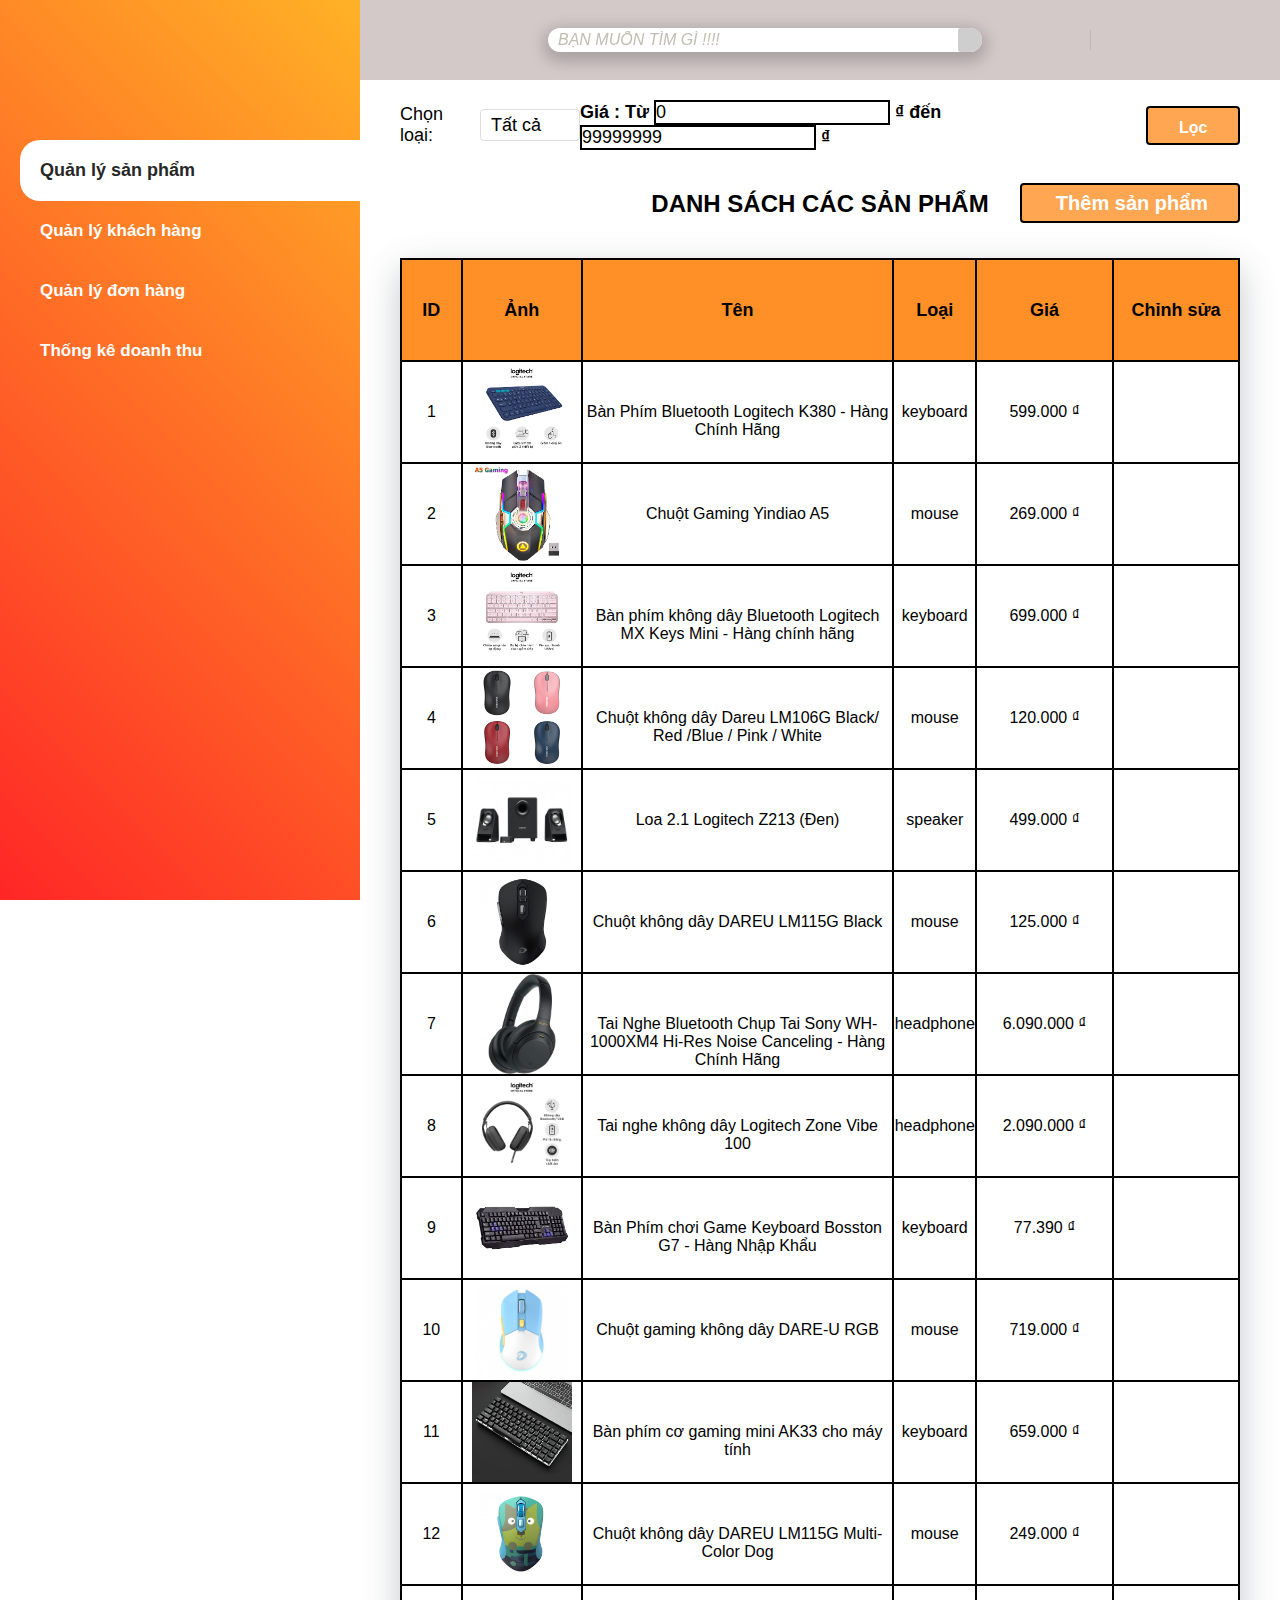
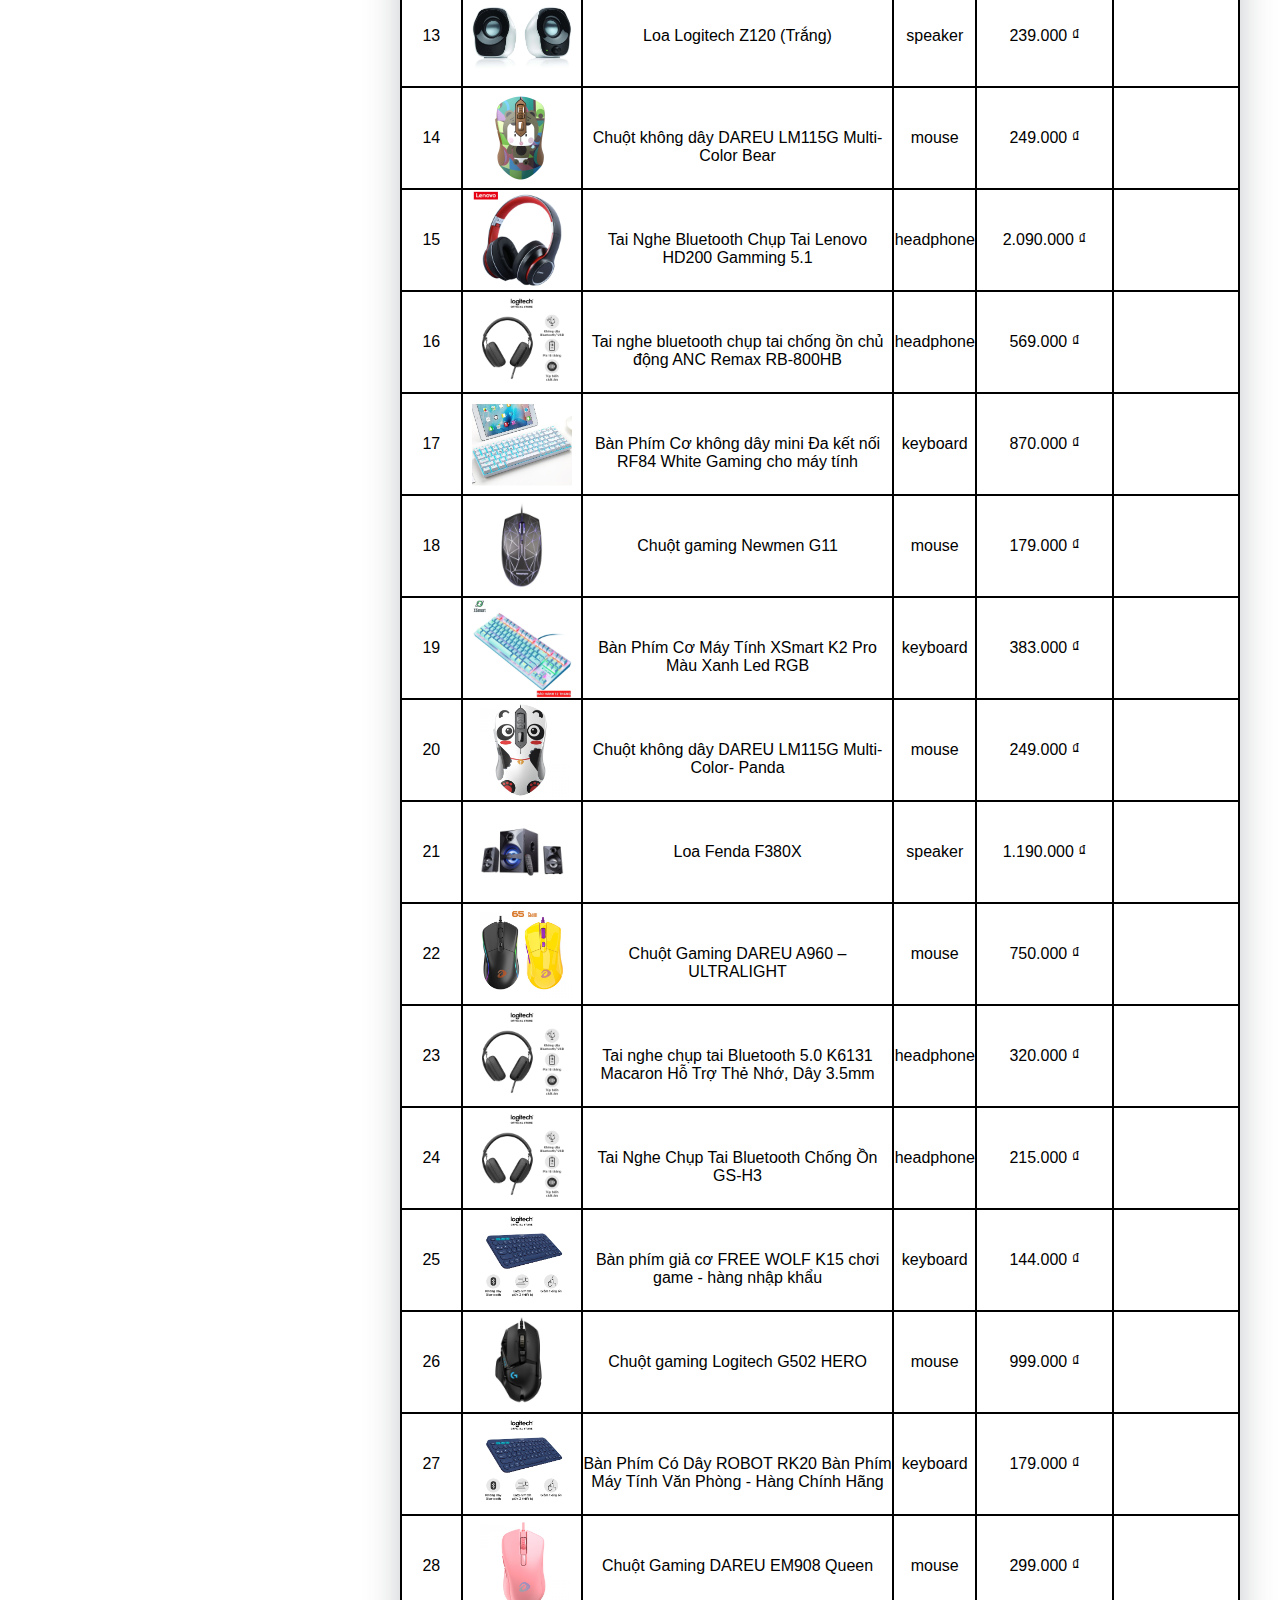
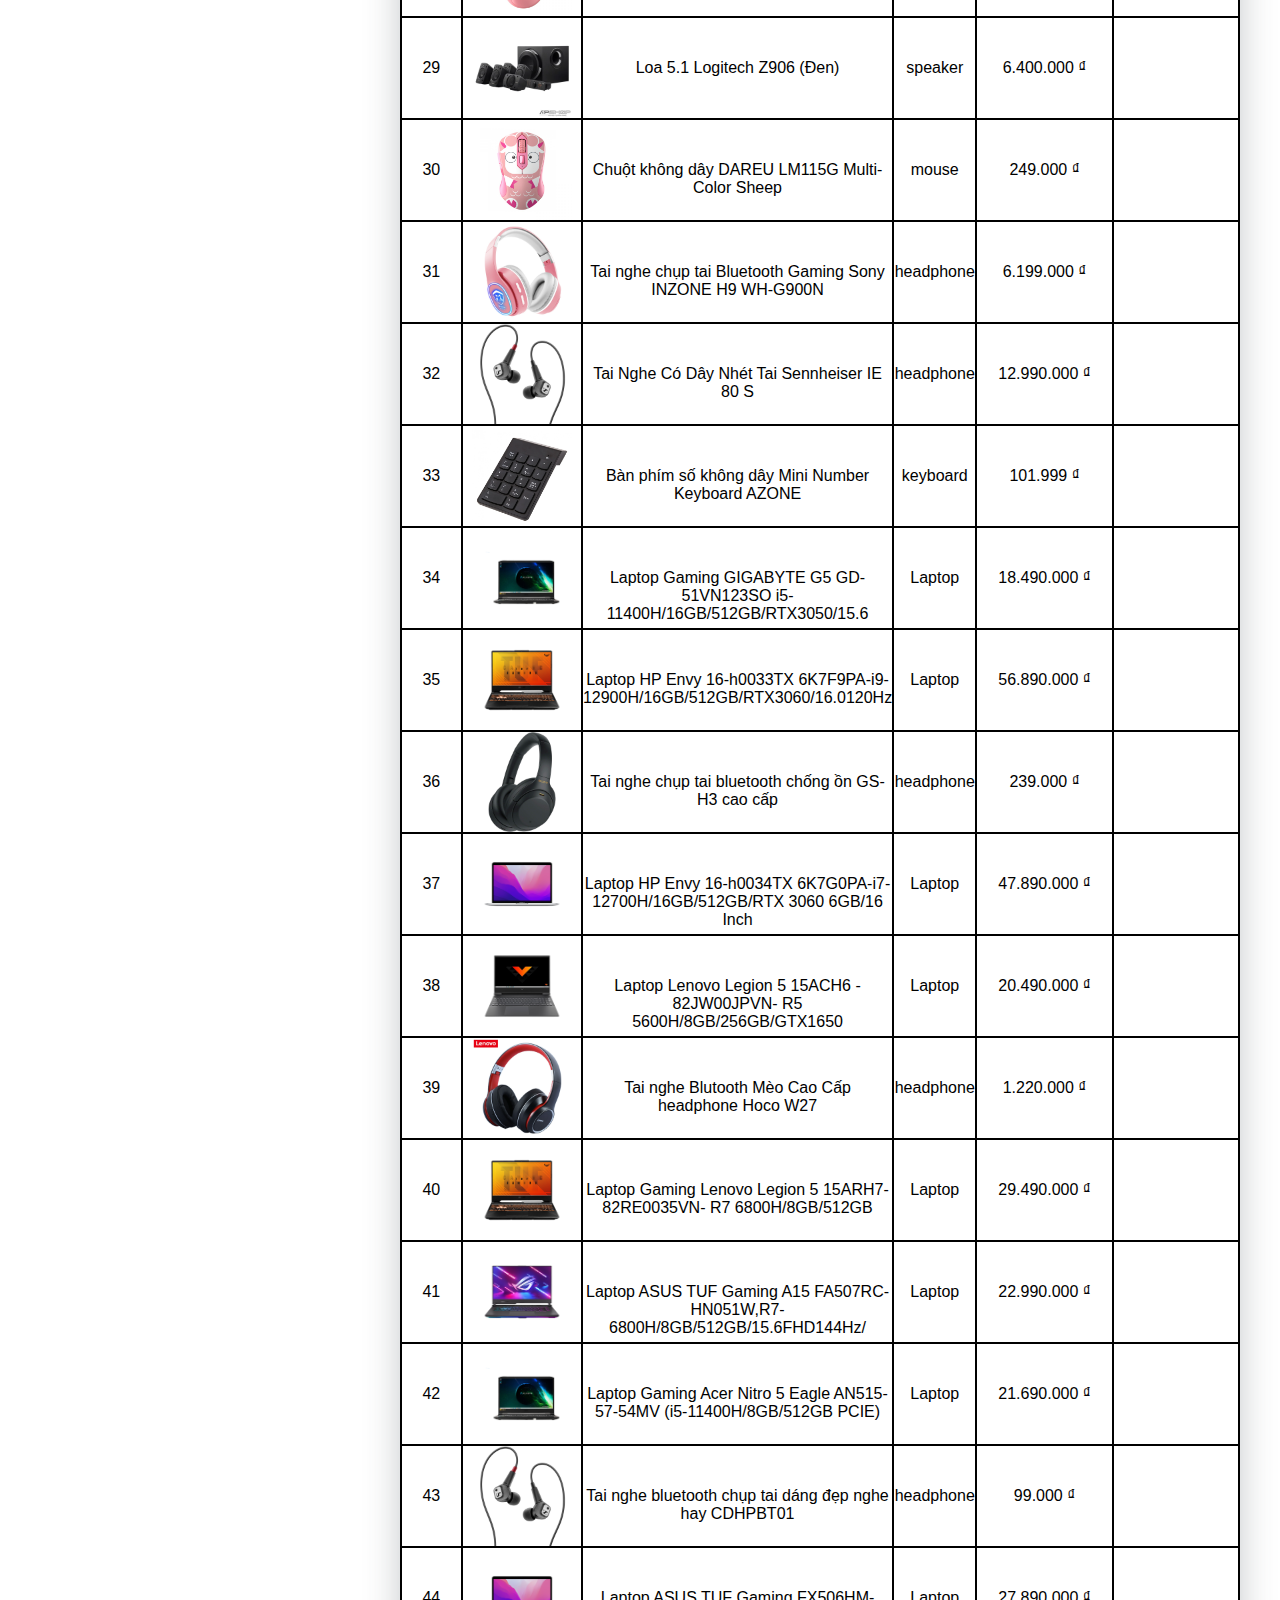
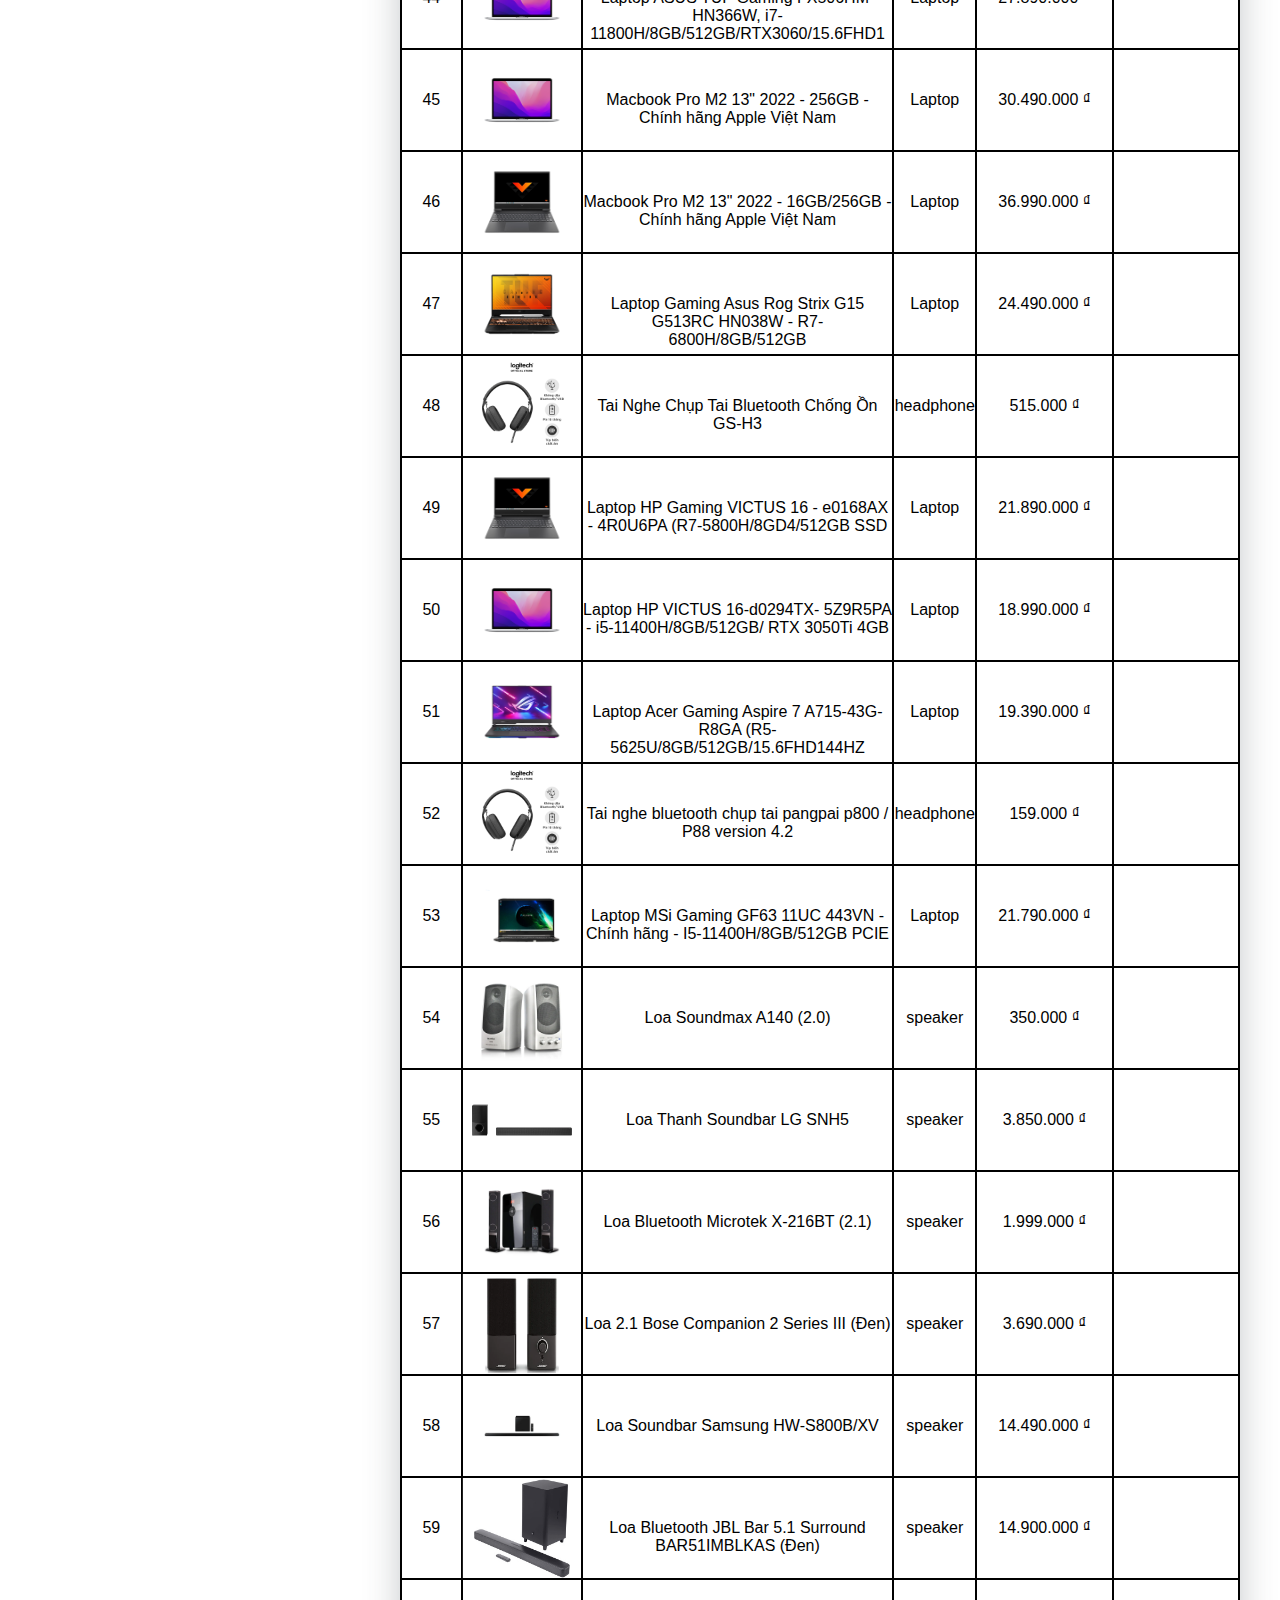
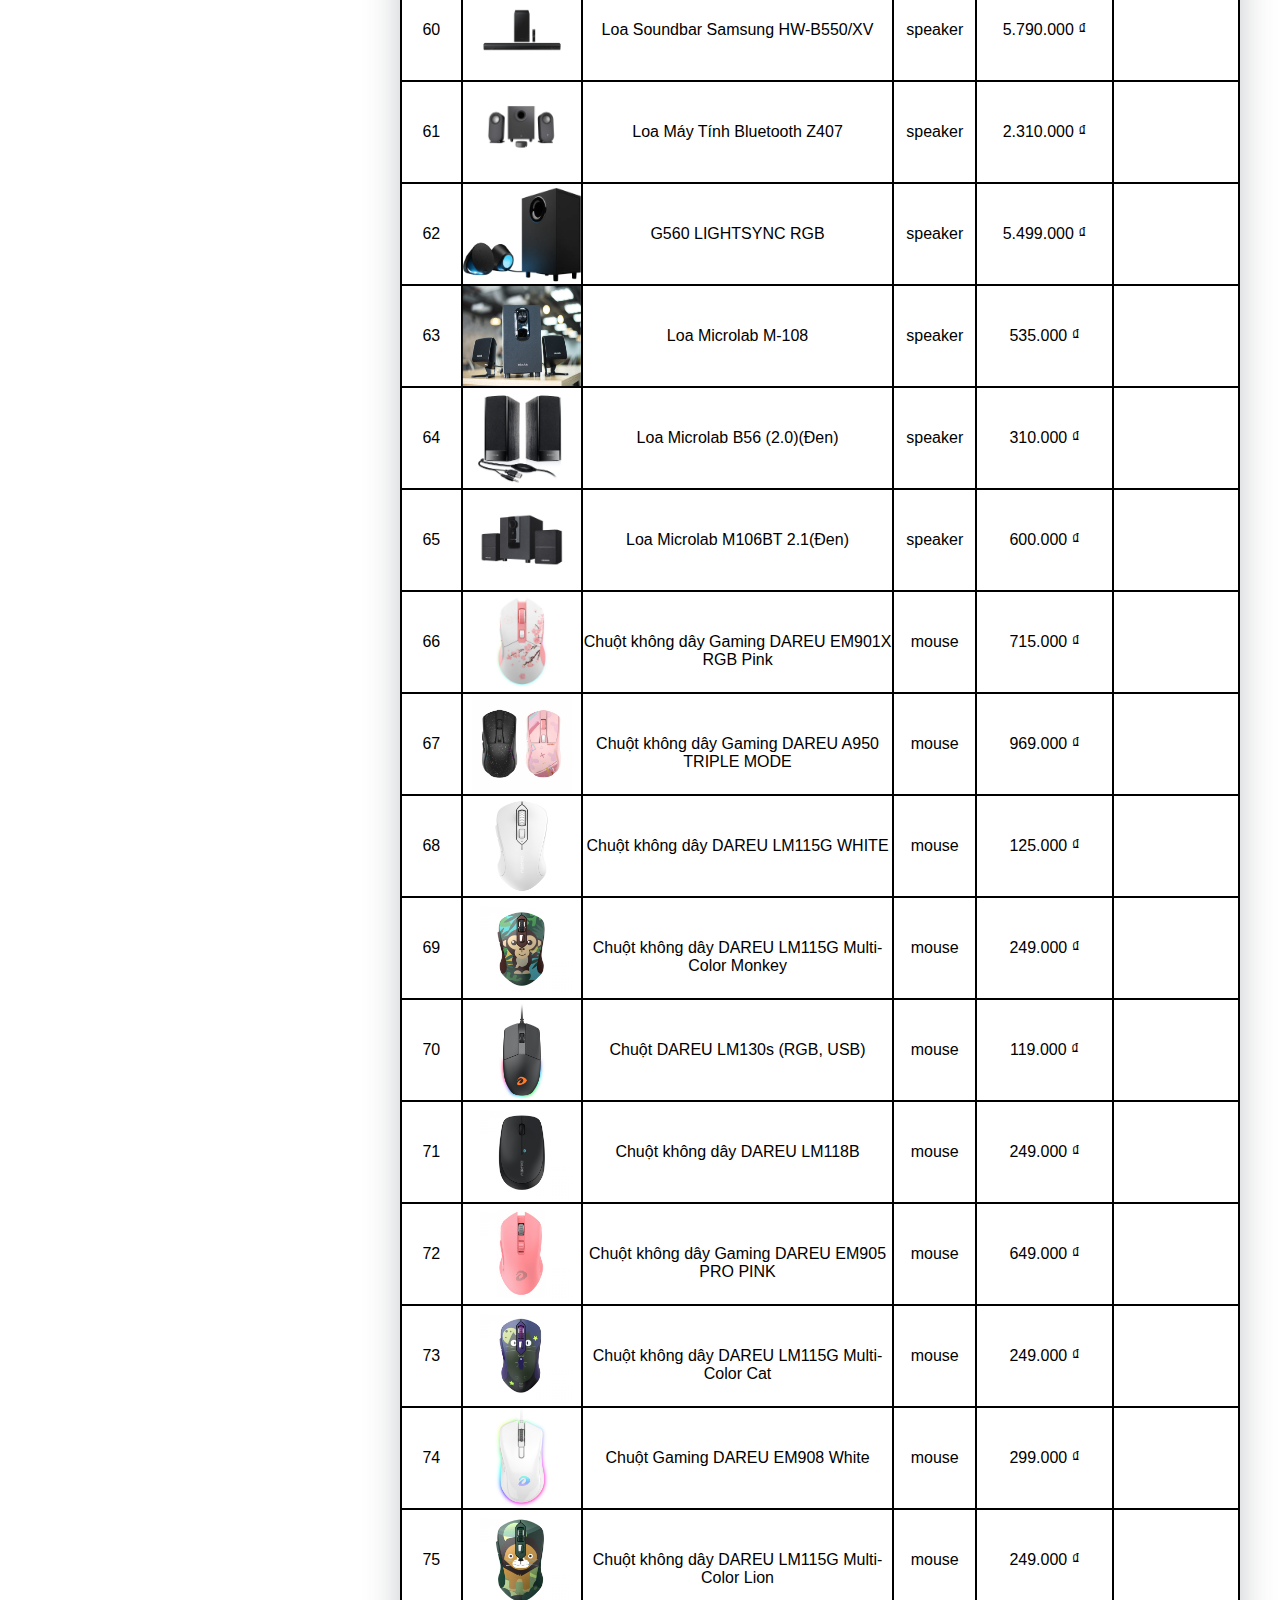
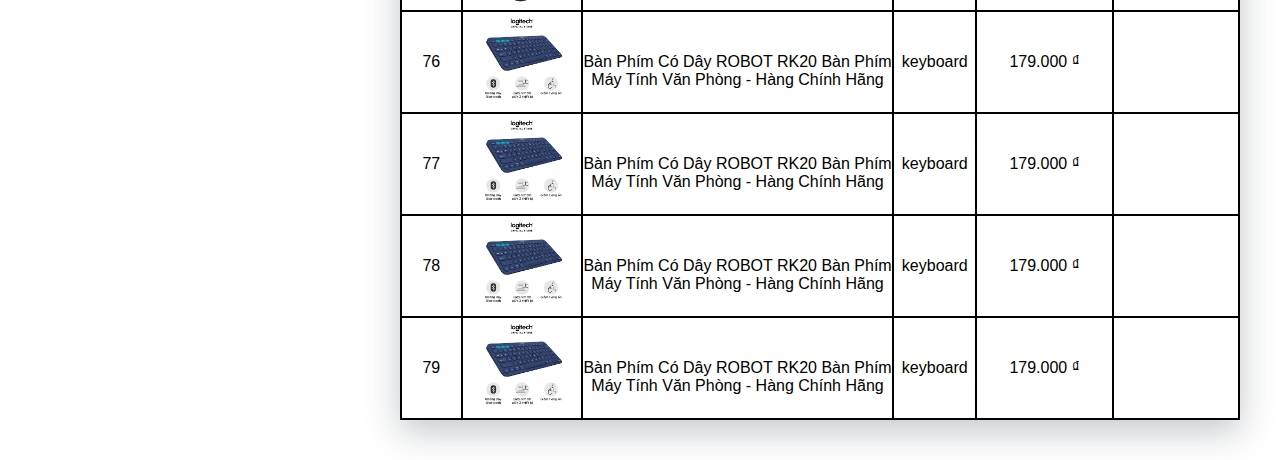
==== commit 8b7be4a0: "Update admin.html" ====
--- a/admin.html
+++ b/admin.html
@@ -116,7 +116,8 @@
           <input type="text" name="accountTel" id="accountTel" value="" placeholder="0969696969">             
           <label for="accountMail">Email: </label>
           <input type="text" name="accountMail" id="accountMail" value="" placeholder="hackiemsi@gmail.com">             
-
+<label for="accountMail">Address: </label>
+          <input type="text" name="accountMail" id="accountMail" value="" placeholder="273 An Duong Vuong"> 
           <input type="number" name="accountId" value="" id="accountId" style="display: none;">
           <div class="save-account-btn">
             <button type="submit">LƯU</button>
--- a/assets/css/navigation.css
+++ b/assets/css/navigation.css
@@ -345,4 +345,18 @@
 	max-width: 100%; 
 	height: auto;
   }
-  +  
+  .view-order-container-bottom-product-title-hehe{
+	
+	align-items: center;
+	text-align: center;
+	
+    color: rgb(128, 128, 137);
+    font-size: 16px;
+    font-weight: 500;
+    line-height: 20px;
+	align-content: center;
+	position: relative;
+    top: 41px;
+    right: 257px;
+  }
--- a/assets/css/admin.css
+++ b/assets/css/admin.css
@@ -467,4 +467,36 @@
     background: rgba(255,144,39,1);
     cursor: pointer;
 
-}+}
+
+.date-filter {
+    font-size: 16px; /* Đặt cỡ chữ cho toàn bộ form */
+  }
+  
+  .date-filter label {
+    margin-right: 10px;
+  }
+  
+  .date-filter input,
+  .date-filter select {
+    font-size: 16px; /* Cỡ chữ cho các ô input và select */
+    padding: 5px;
+    margin-right: 20px;
+    border: 1px solid #ccc;
+    border-radius: 4px;
+  }
+  
+  button {
+    font-size: 16px; /* Cỡ chữ cho nút */
+    padding: 5px 10px;
+    background-color: #007bff;
+    color: white;
+    border: none;
+    border-radius: 4px;
+    cursor: pointer;
+  }
+  
+  button:hover {
+    background-color: #0056b3;
+  }
+  
